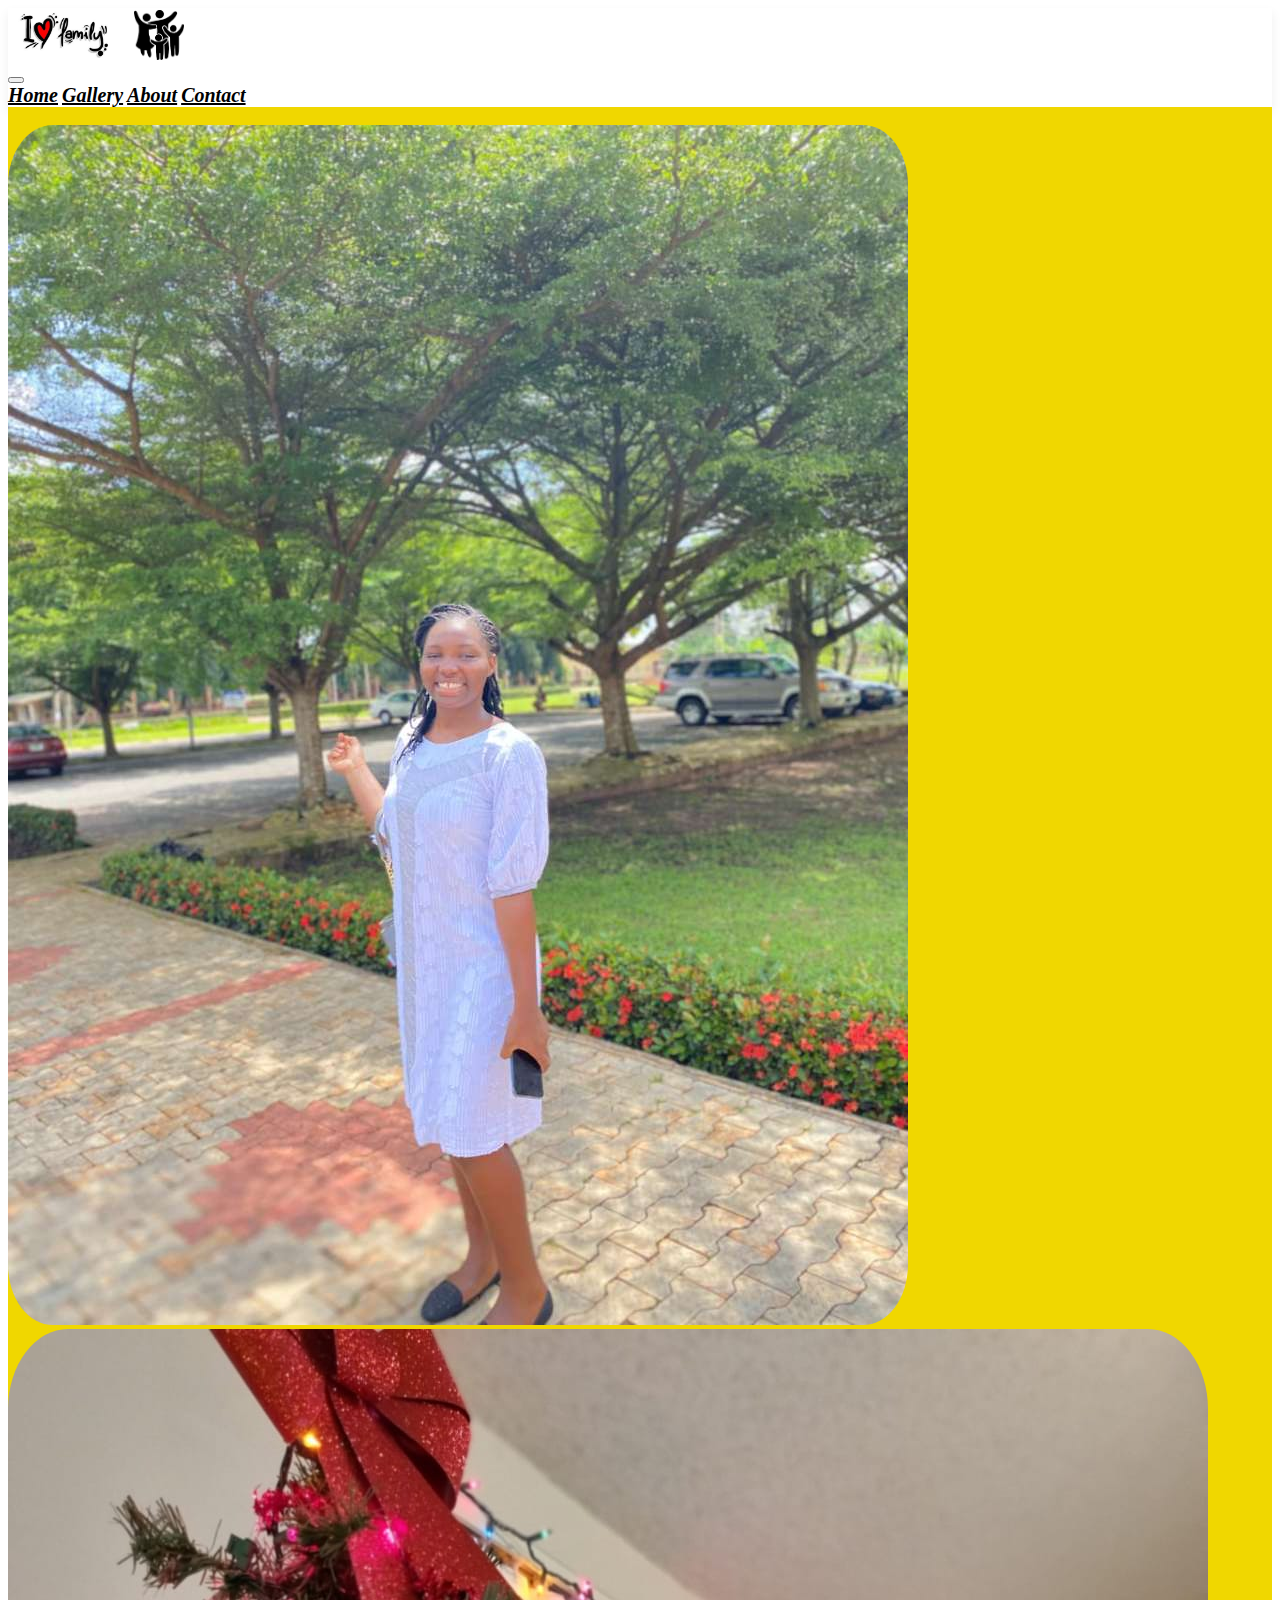
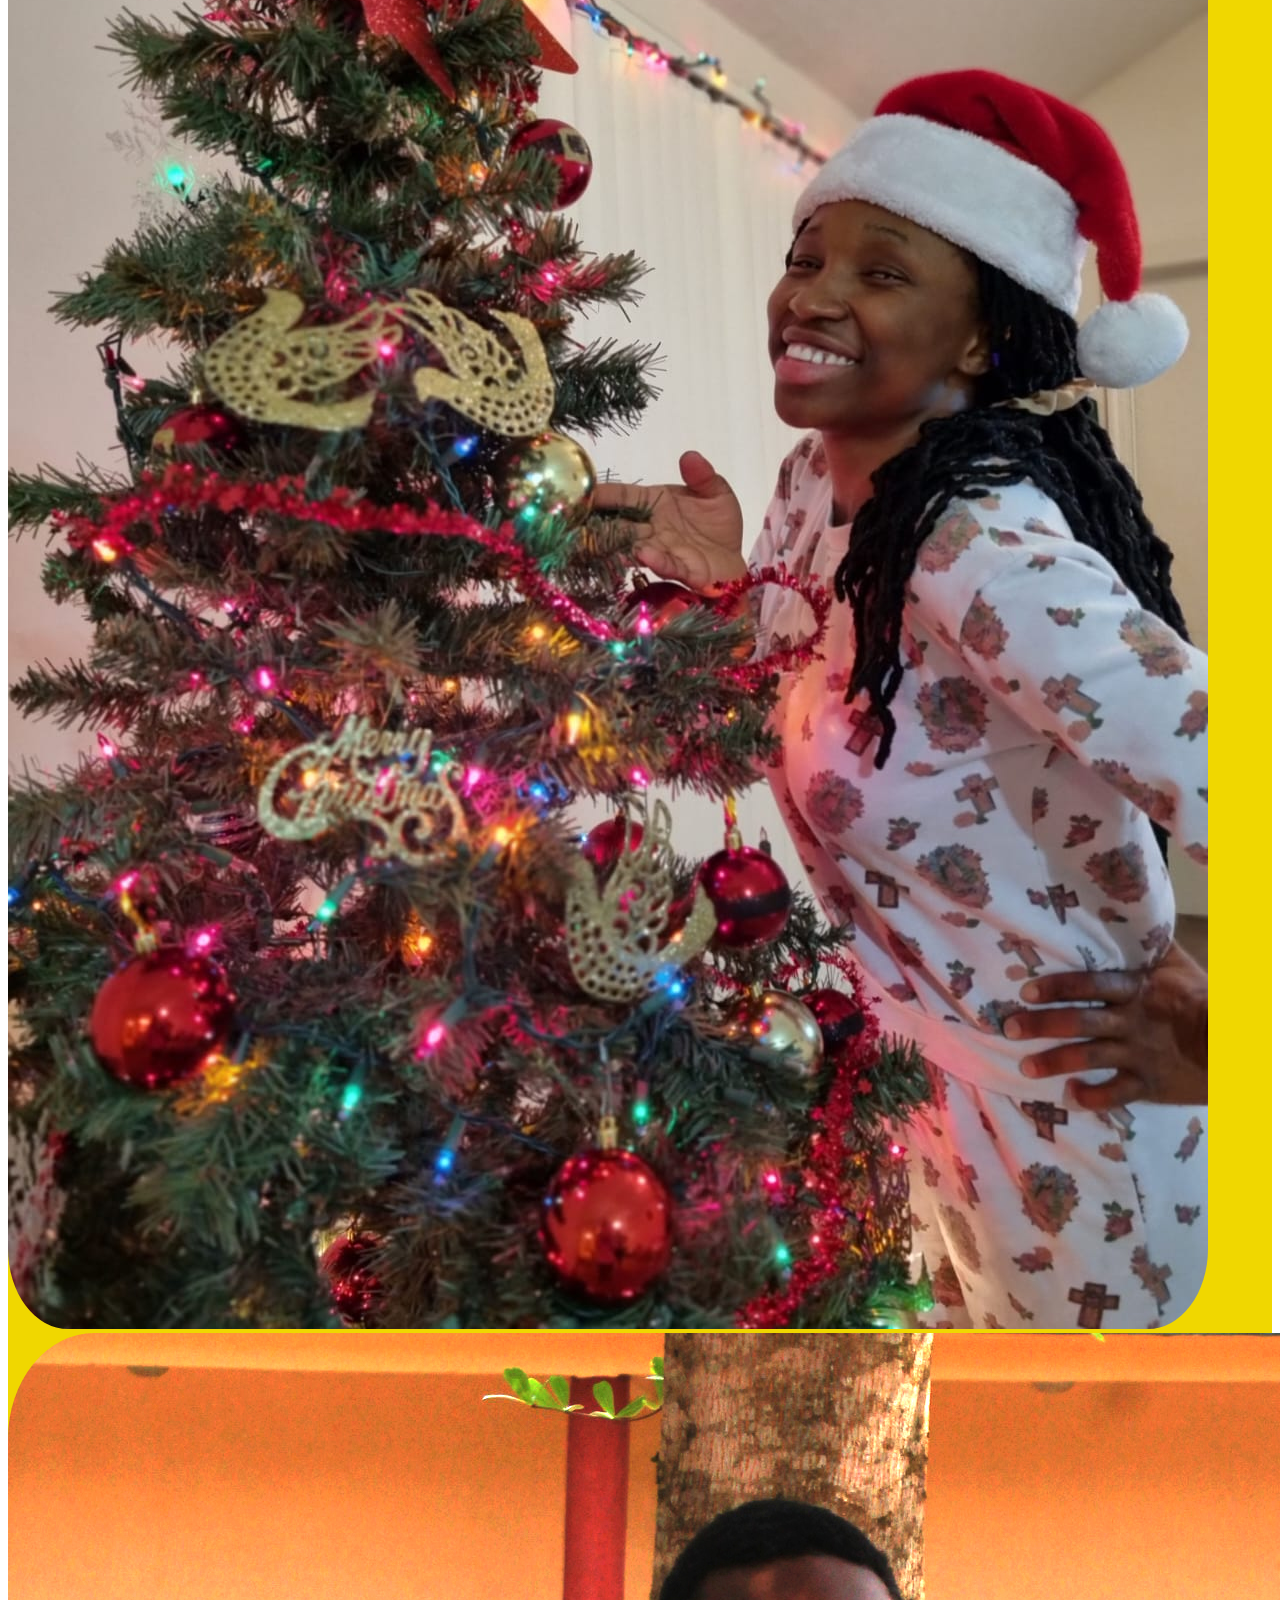
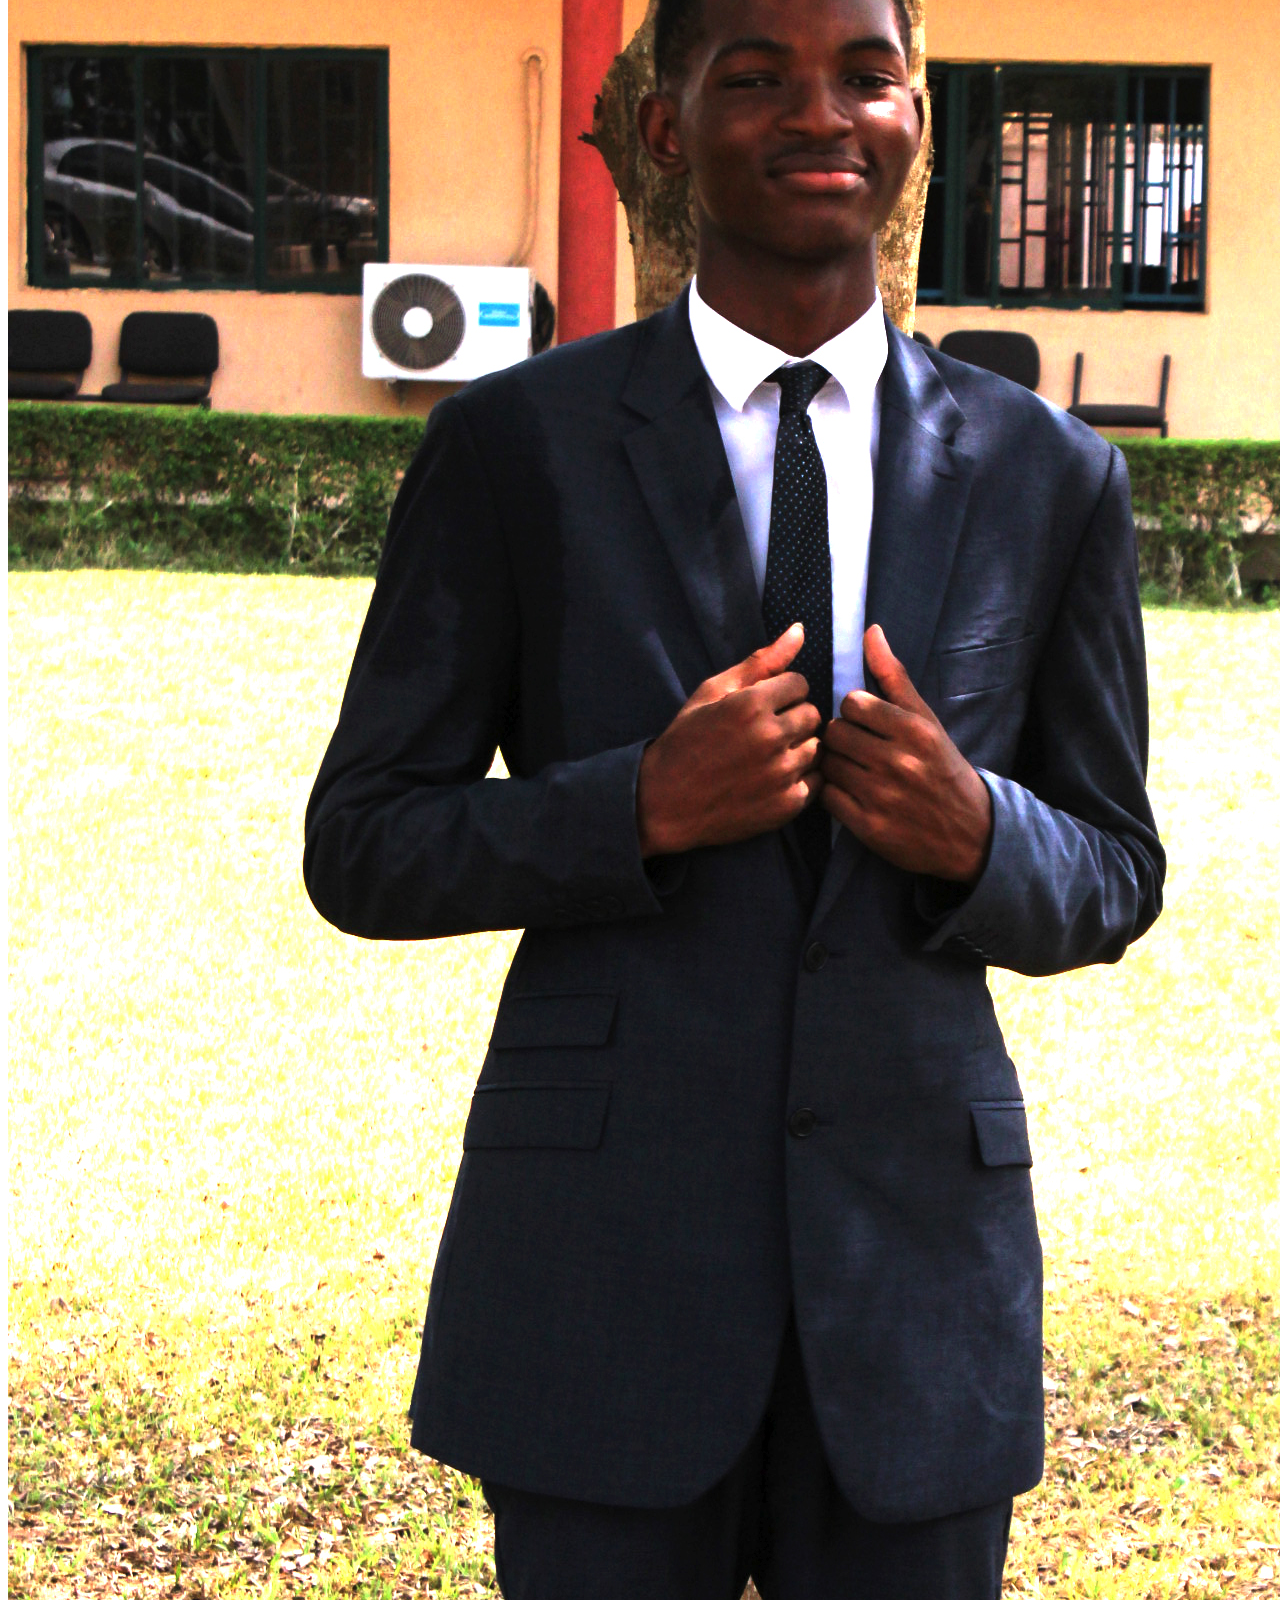
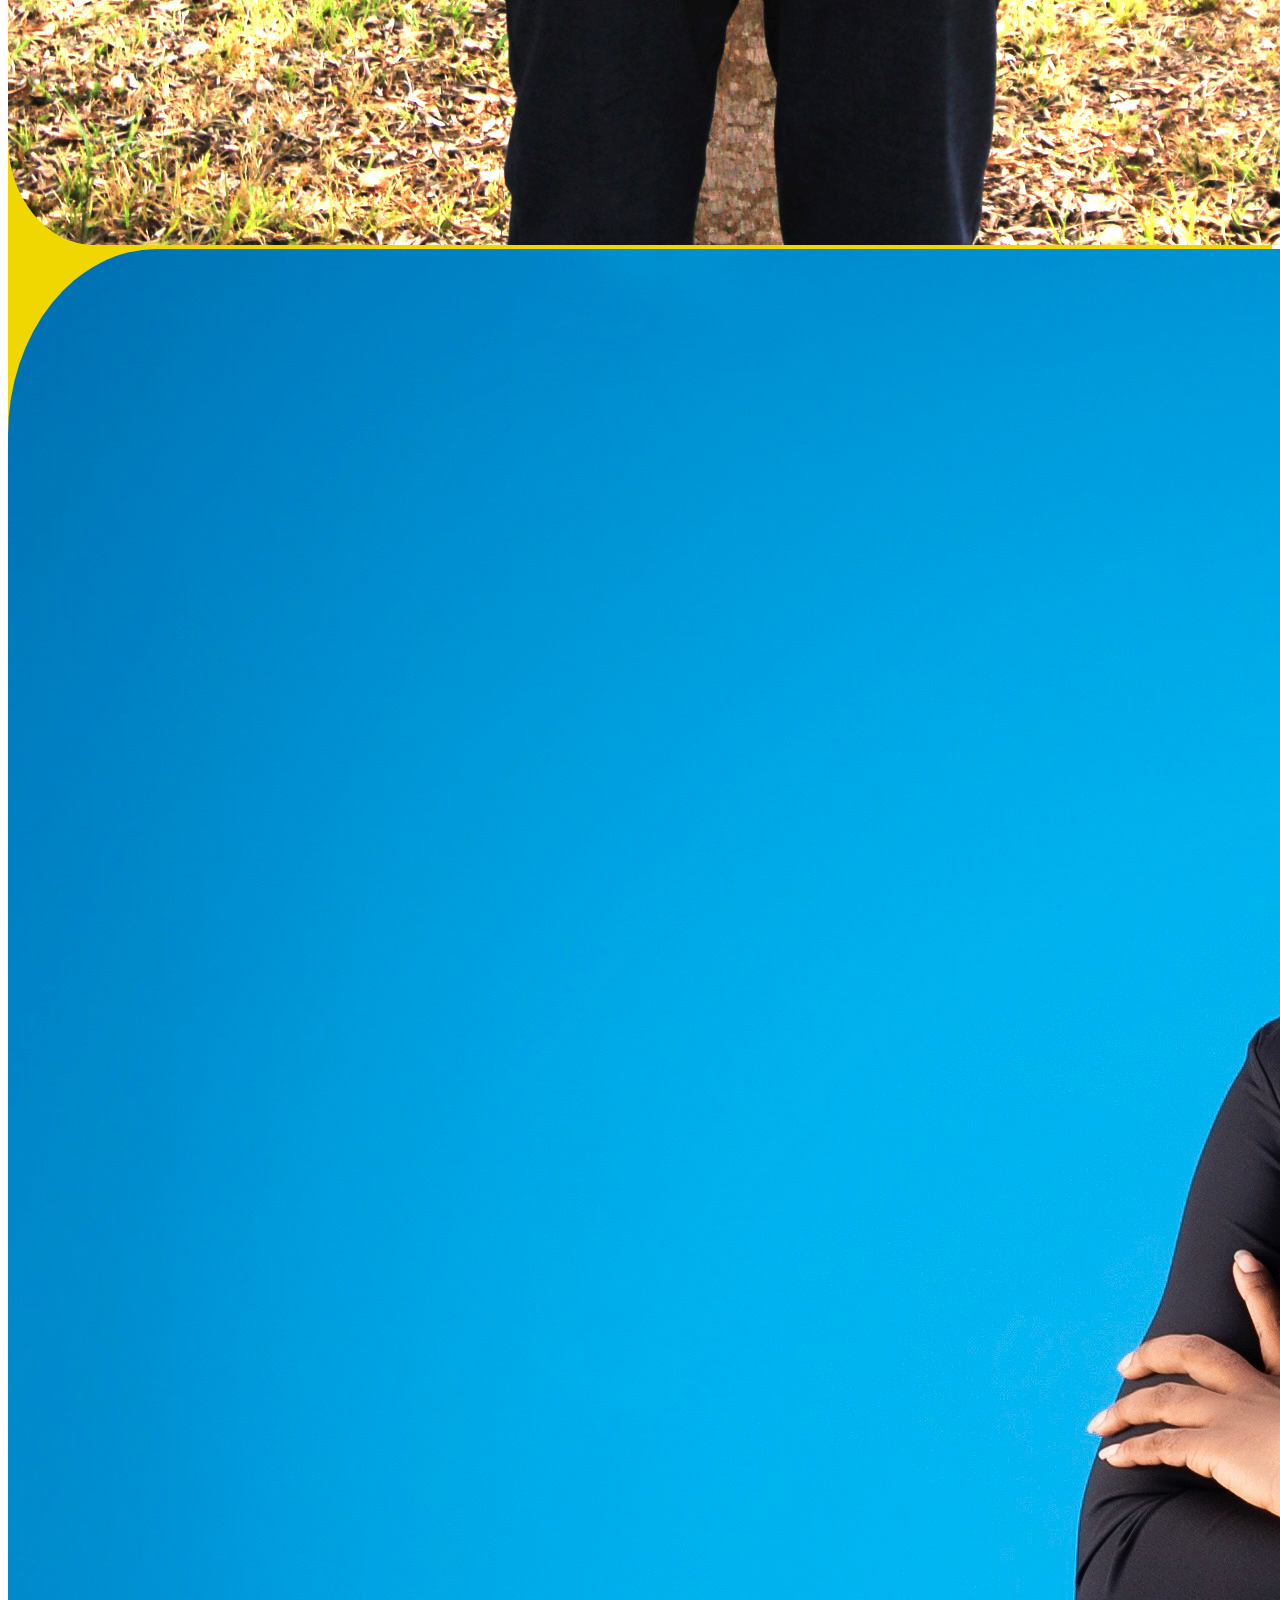
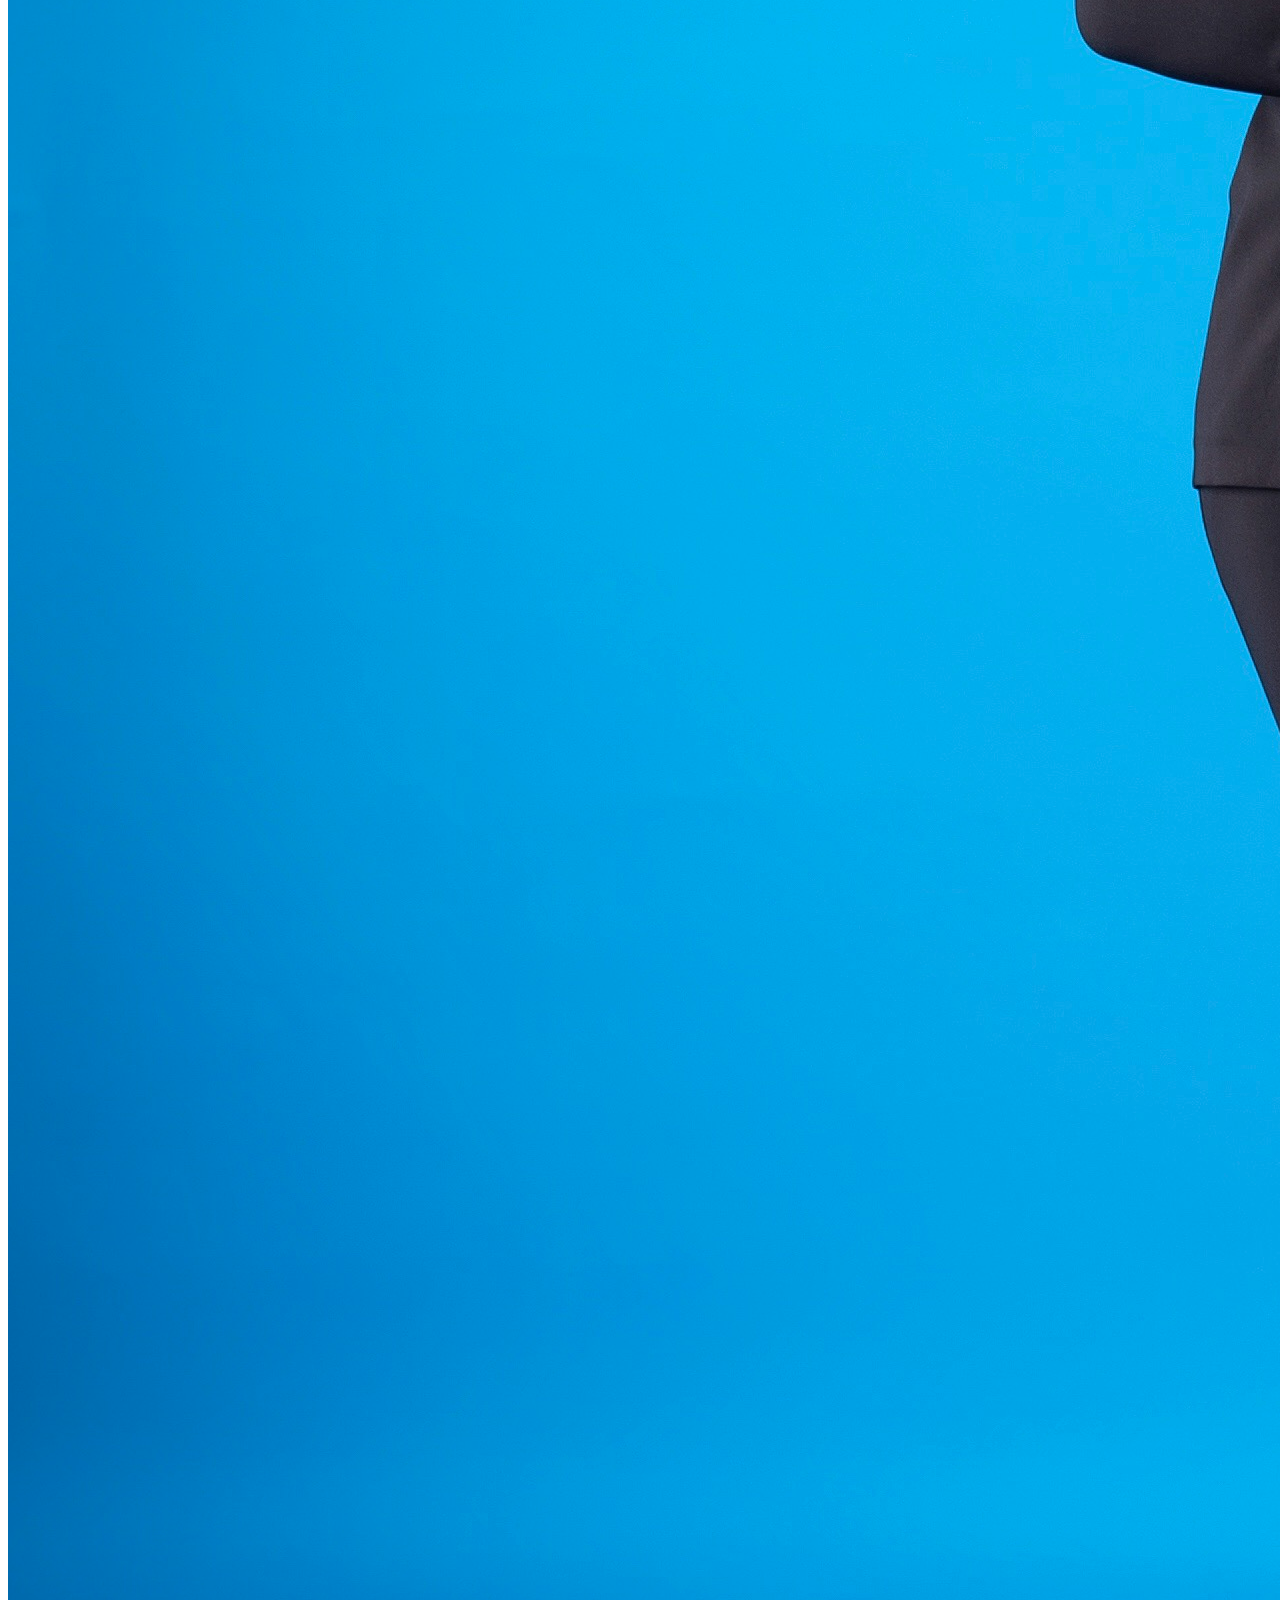
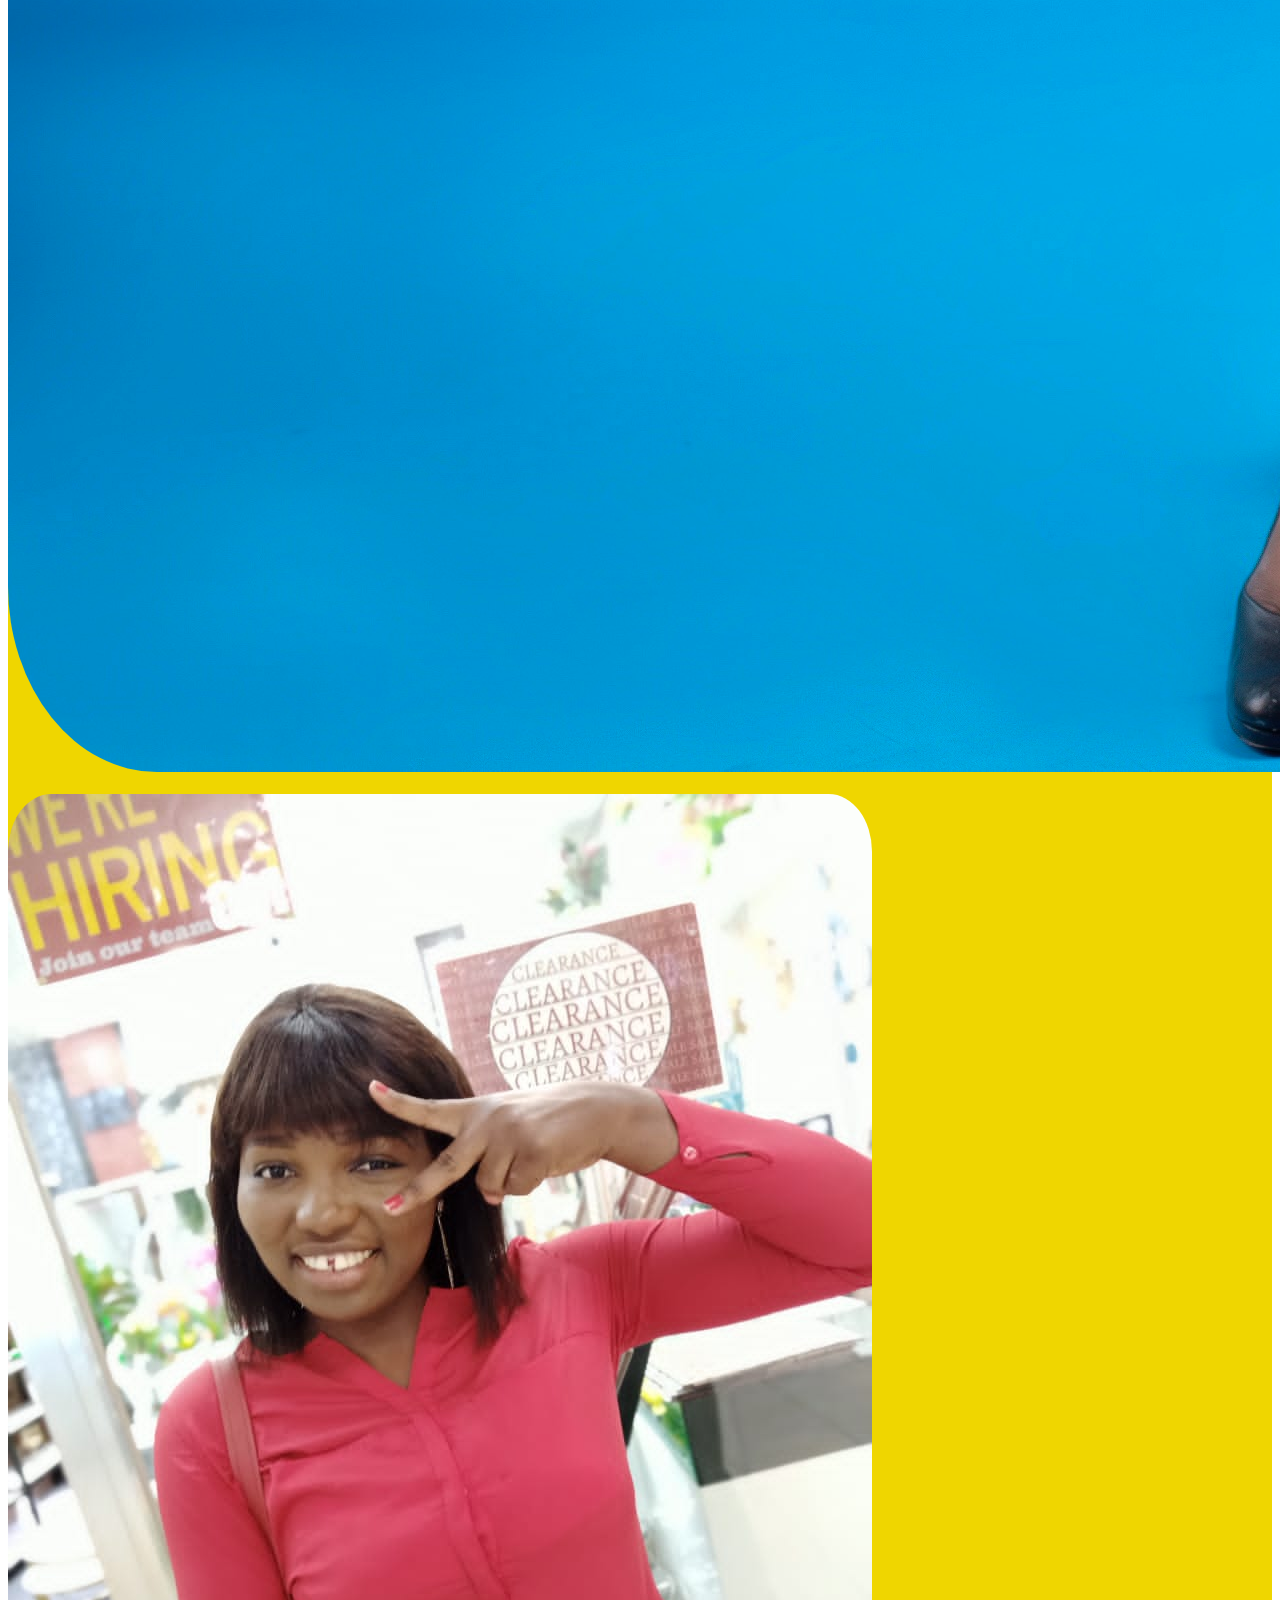
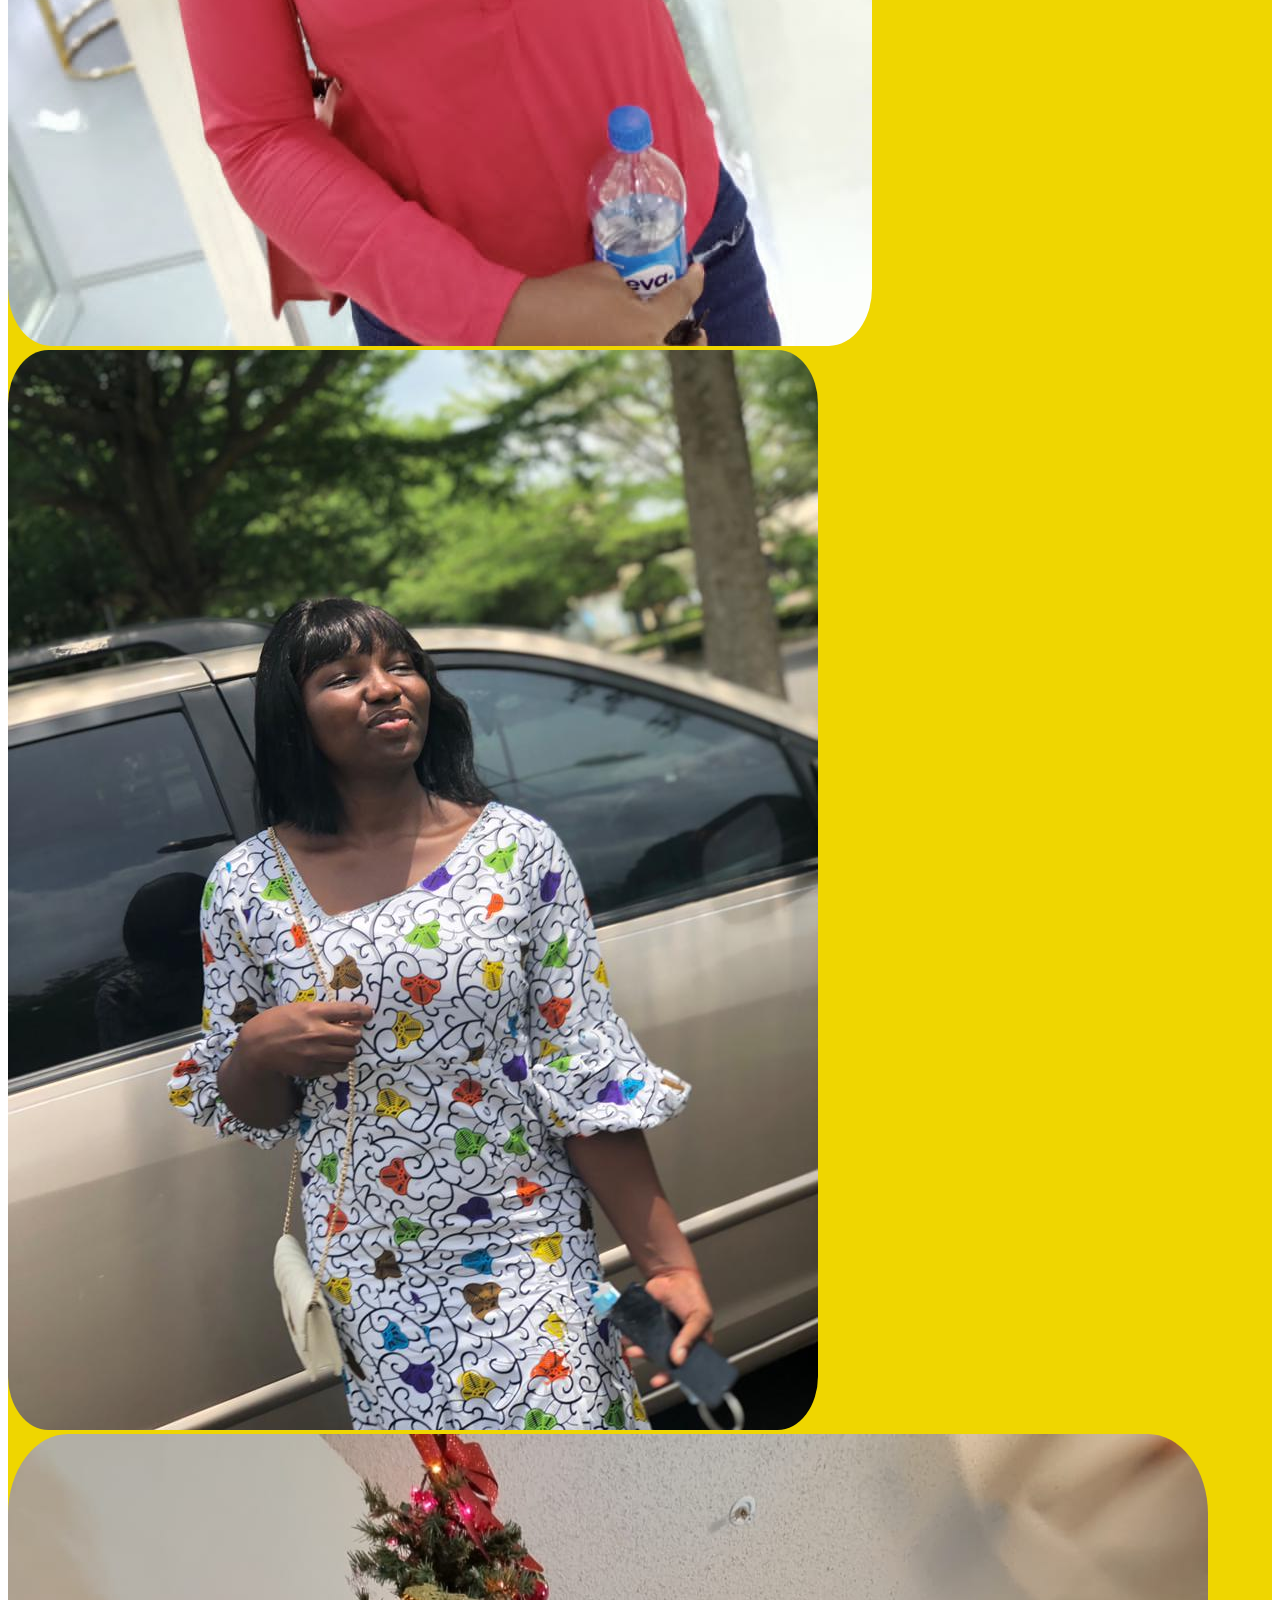
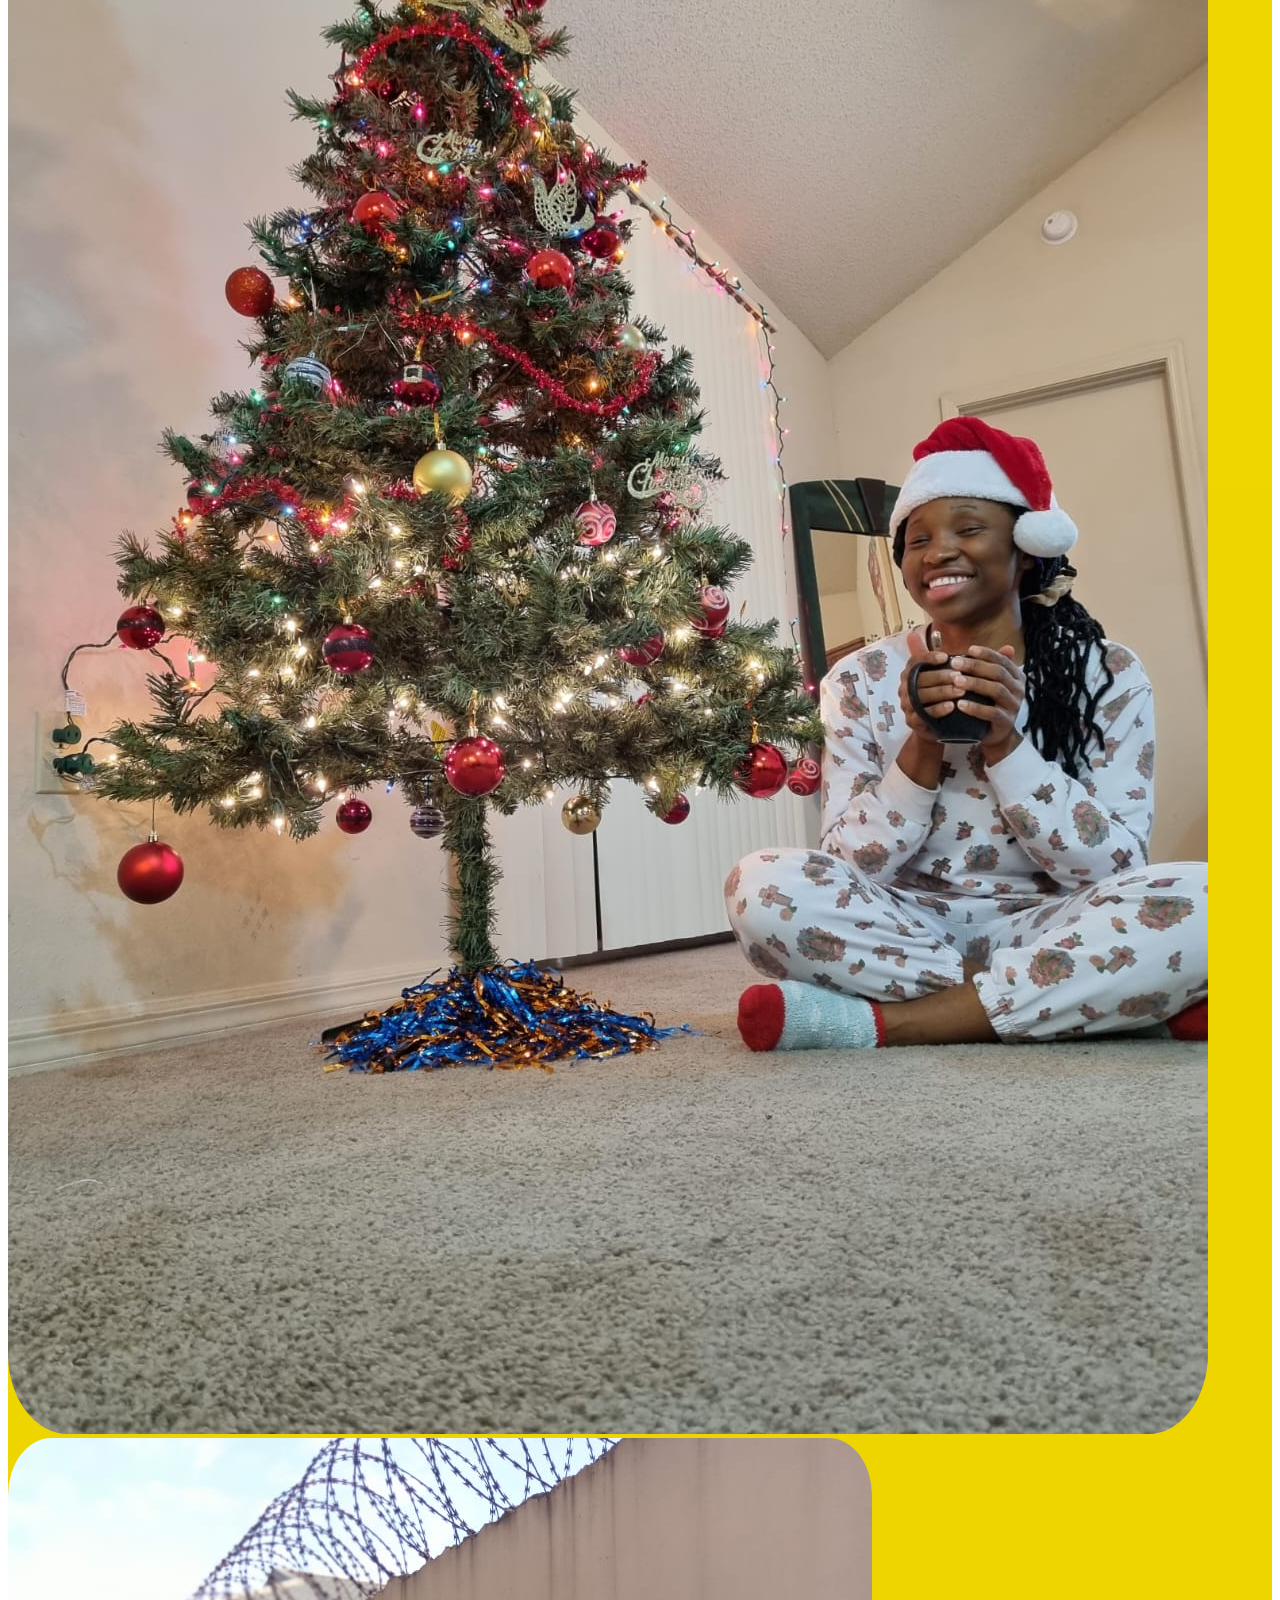
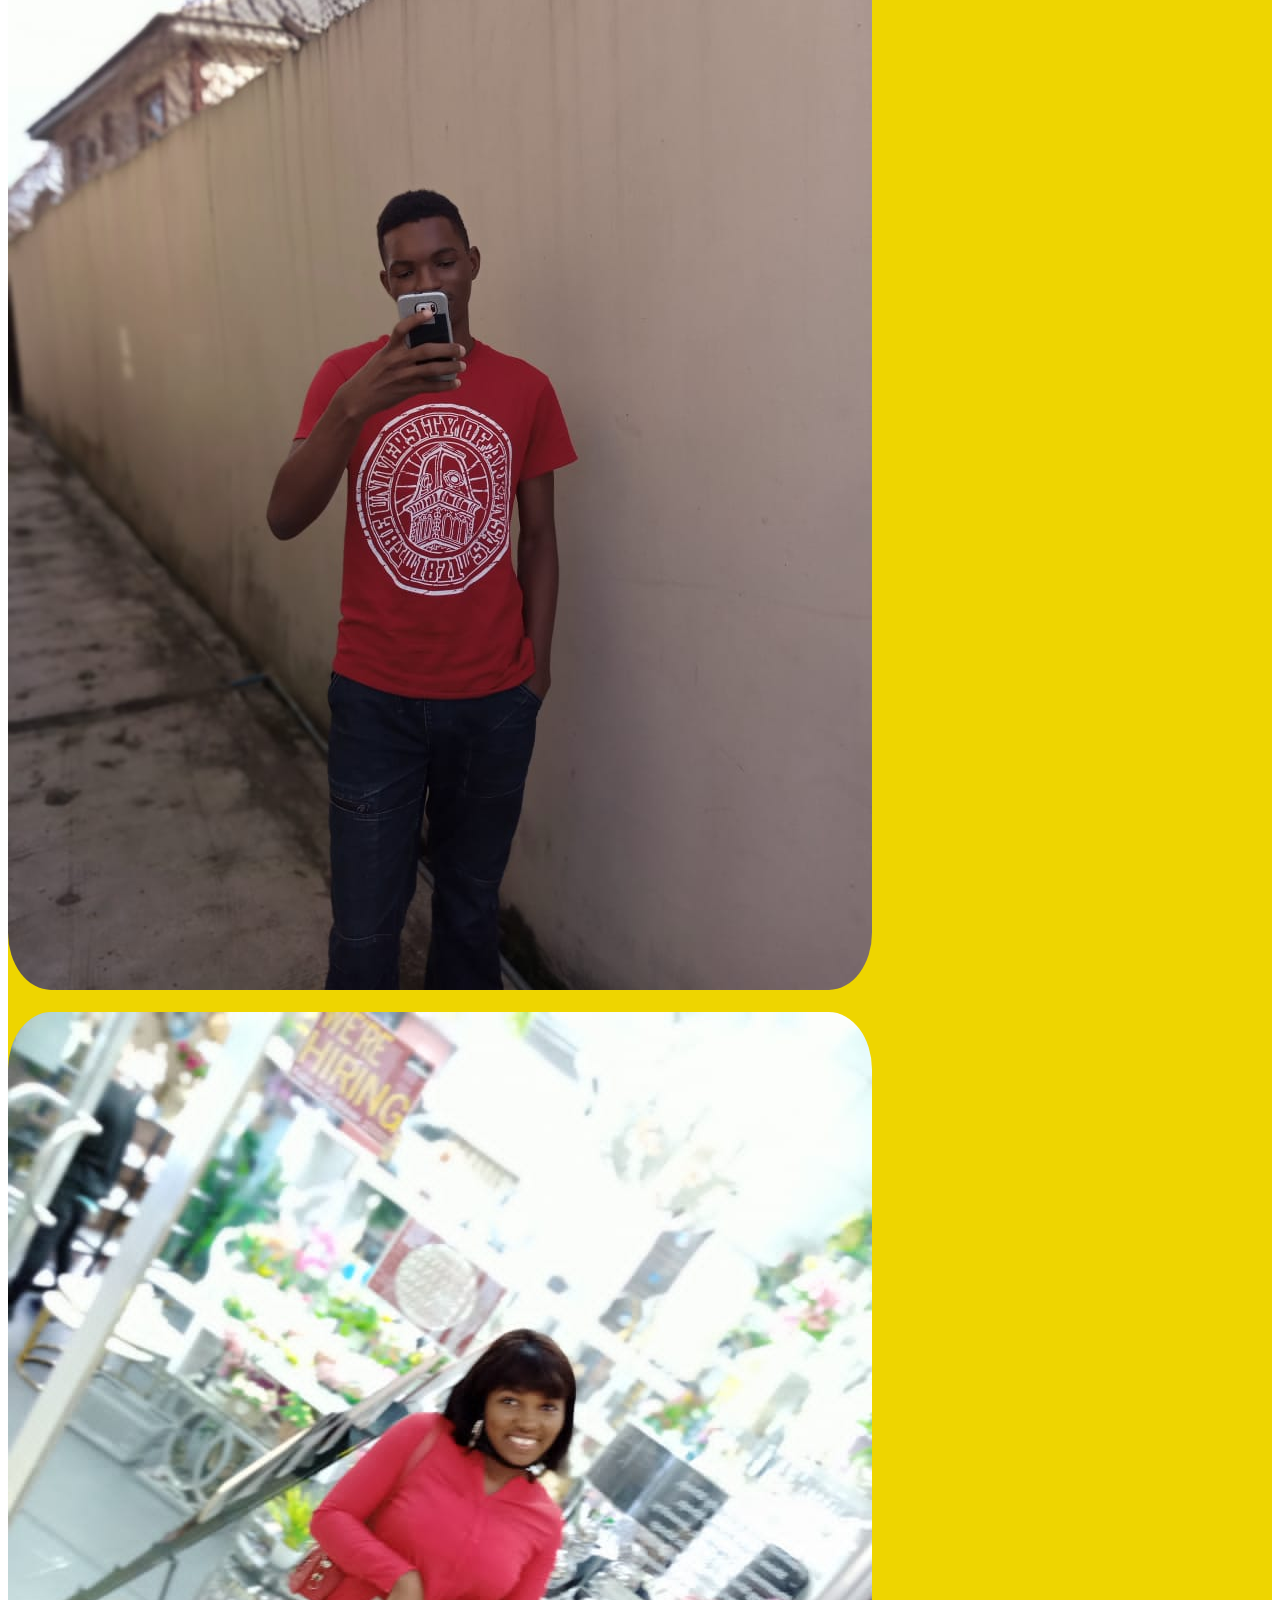
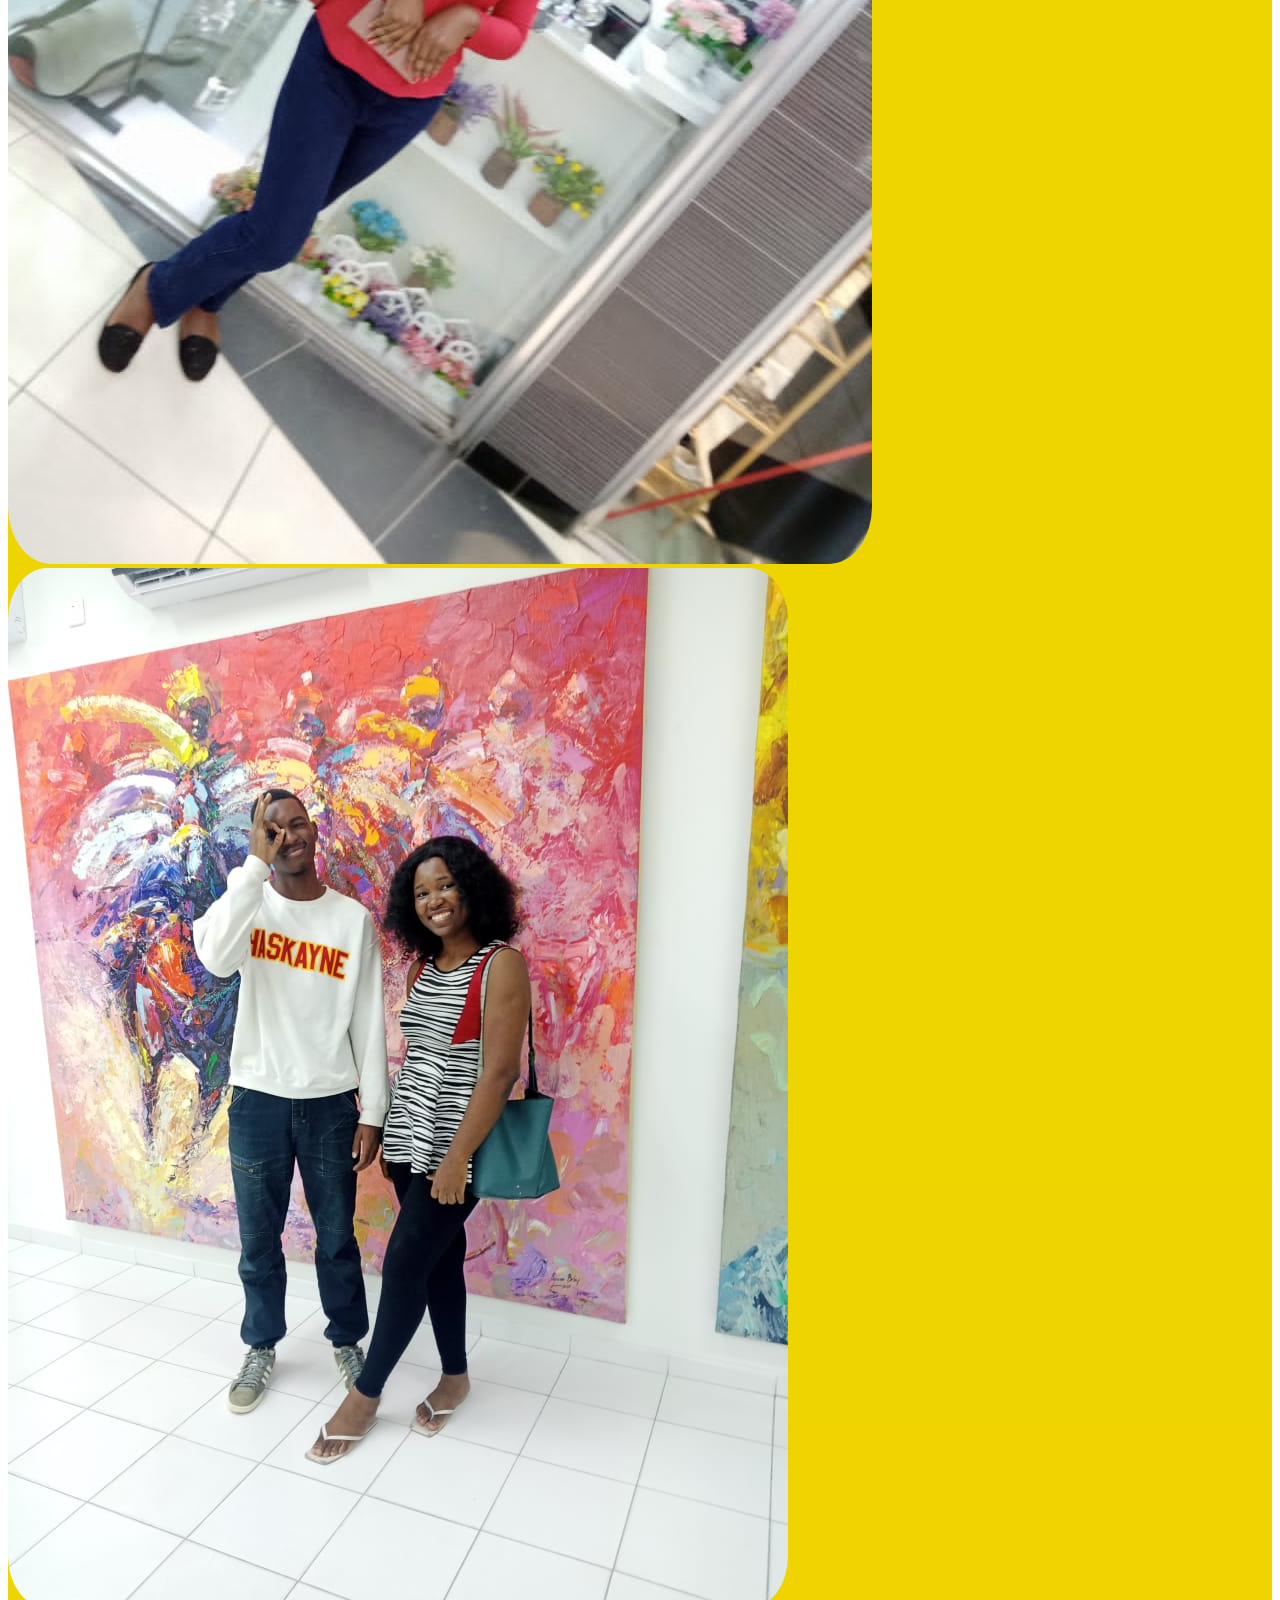
==== Gallery.html @ 8ff50f9e "add my project" ====
<!DOCTYPE html>
<html lang="en">
<head>
    <meta charset="UTF-8">
    <meta http-equiv="X-UA-Compatible" content="IE=edge">
    <meta name="viewport" content="width=device-width, initial-scale=1.0">
    <title>My Family</title>
    <link rel="stylesheet" href="css/bootstrap.css">
    <script src="js/bootstrap.bundle.js"></script>
    <link rel="stylesheet" href="css/styles.css">
    <link rel="icon" href="./images/download (1).png">
</head>
<body>
    <header>
    <nav class="navbar navbar-style">
        <div class="container">
            <div class="navbar-header">
                <a href=""><img src="./images/download.png" alt="" class="logo"></a>
                <a href=""><img src="./images/download (1).png" alt="" class="logo"></a>
            </div>
    <nav class="navbar navbar-expand-lg navbar-light">
        <div class="container-fluid">
          <button class="navbar-toggler" type="button" data-bs-toggle="collapse" data-bs-target="#navbarNavAltMarkup" aria-controls="navbarNavAltMarkup" aria-expanded="false" aria-label="Toggle navigation">
            <span class="navbar-toggler-icon"></span>
          </button>
          <div class="collapse navbar-collapse" id="navbarNavAltMarkup">
            <div class="navbar-nav">
              <a class="nav-link" href="./index.html">Home</a>
              <a class="nav-link" href="./Gallery.html">Gallery</a>
              <a class="nav-link" href="./About.html">About</a>
              <a class="nav-link" href="./contact.html">Contact</a>
            </div>
          </div>
        </div>
      </nav>
    </header>
<div class="section"> <br>
    <div class="container-fluid">
        <div class="row" id="gallery" data-toggle="modal" data-target="#exampleModal">
            <div class="col-12 col-sm-6 col-lg-3">
              <img class="w-100" src="./images/Gallery/Snapchat-227637034.jpg" data-target="#carouselExample" data-slide-to="0">
            </div>
            <div class="col-12 col-sm-6 col-lg-3">
              <img class="w-100" src="./images/Gallery/IMG-20211129-WA0016.jpg" data-target="#carouselExample" data-slide-to="1">
            </div>
            <div class="col-12 col-sm-6 col-lg-3">
              <img class="w-100" src="./images/Gallery/Emma.jpg" data-target="#carouselExample" data-slide-to="2">
            </div>
            <div class="col-12 col-sm-6 col-lg-3">
              <img class="w-100" src="./images/Gallery/deborah_6__1_.JPG" data-target="#carouselExample" data-slide-to="3">
            </div>
          </div>
    </div> <br>
    <div class="hello">
        <div class="row" id="gallery" data-toggle="modal" data-target="#exampleModal">
            <div class="col-12 col-sm-6 col-lg-3">
              <img class="w-100" src="./images/Gallery/IMG-20211218-WA0031.jpg" data-target="#carouselExample" data-slide-to="0">
            </div>
            <div class="col-12 col-sm-6 col-lg-3">
              <img class="w-100" src="./images/Gallery/IMG-20210424-WA0035.jpg" data-target="#carouselExample" data-slide-to="1">
            </div>
            <div class="col-12 col-sm-6 col-lg-3">
              <img class="w-100" src="./images/Gallery/IMG-20211129-WA0017.jpg" data-target="#carouselExample" data-slide-to="2">
            </div>
            <div class="col-12 col-sm-6 col-lg-3">
              <img class="w-100" src="./images/Gallery/IMG-20210914-WA0008.jpg" data-target="#carouselExample" data-slide-to="3">
            </div>
          </div>
    </div> <br>
    <div class="never">
        <div class="row" id="gallery" data-toggle="modal" data-target="#exampleModal">
            <div class="col-12 col-sm-6 col-lg-3">
              <img class="w-100" src="./images/Gallery/IMG-20211218-WA0063.jpg" data-target="#carouselExample" data-slide-to="0">
            </div>
            <div class="col-12 col-sm-6 col-lg-3">
              <img class="w-100" src="./images/Gallery/IMG-20211224-WA0028.jpg" data-target="#carouselExample" data-slide-to="1">
            </div>
            <div class="col-12 col-sm-6 col-lg-3">
              <img class="w-100" src="./images/Gallery/IMG-20220214-WA0010~2.jpg" data-target="#carouselExample" data-slide-to="2">
            </div>
            <div class="col-12 col-sm-6 col-lg-3">
              <img class="w-100" src="./images/Gallery/IMG-20220214-WA0007.jpg" data-target="#carouselExample" data-slide-to="3">
            </div>
          </div>
    </div> <br>
    <div class="draft">
        <div class="row" id="gallery" data-toggle="modal" data-target="#exampleModal">
            <div class="col-12 col-sm-6 col-lg-3">
              <img class="w-100" src="./images/Gallery/IMG-20220703-WA0018.jpg" data-target="#carouselExample" data-slide-to="0">
            </div>
            <div class="col-12 col-sm-6 col-lg-3">
              <img class="w-100" src="./images/Gallery/IMG-20220703-WA0031.jpg" data-target="#carouselExample" data-slide-to="1">
            </div>
            <div class="col-12 col-sm-6 col-lg-3">
              <img class="w-100" src="./images/Gallery/IMG-20220703-WA0038.jpg" data-target="#carouselExample" data-slide-to="2">
            </div>
            <div class="col-12 col-sm-6 col-lg-3">
              <img class="w-100" src="./images/Gallery/IMG-20220711-WA0040.jpg" data-target="#carouselExample" data-slide-to="3">
            </div>
          </div>
    </div> <br>
    <div class="foot">
        <div class="row" id="gallery" data-toggle="modal" data-target="#exampleModal">
            <div class="col-12 col-sm-6 col-lg-3">
              <img class="w-100" src="./images/Gallery/IMG-20220711-WA0043.jpg" data-target="#carouselExample" data-slide-to="0">
            </div>
            <div class="col-12 col-sm-6 col-lg-3">
              <img class="w-100" src="./images/Gallery/IMG-20220711-WA0077.jpg" data-target="#carouselExample" data-slide-to="1">
            </div>
            <div class="col-12 col-sm-6 col-lg-3">
              <img class="w-100" src="./images/Gallery/IMG-20220711-WA0069.jpg" data-target="#carouselExample" data-slide-to="2">
            </div>
            <div class="col-12 col-sm-6 col-lg-3">
              <img class="w-100" src="./images/Gallery/IMG-20220711-WA0072.jpg" data-target="#carouselExample" data-slide-to="3">
            </div>
          </div>
    </div> <br>
    <div class="foot">
      <div class="row" id="gallery" data-toggle="modal" data-target="#exampleModal">
          <div class="col-12 col-sm-6 col-lg-3">
            <img class="w-100" src="./images/Gallery/IMG-20211226-WA0076.jpg" data-target="#carouselExample" data-slide-to="0">
          </div>
          <div class="col-12 col-sm-6 col-lg-3">
            <img class="w-100" src="./images/Gallery/IMG-20211218-WA0098.jpg" data-target="#carouselExample" data-slide-to="1">
          </div>
          <div class="col-12 col-sm-6 col-lg-3">
            <img class="w-100" src="./images/Gallery/IMG-20210503-WA0059.jpg" data-target="#carouselExample" data-slide-to="2">
          </div>
          <div class="col-12 col-sm-6 col-lg-3">
            <img class="w-100" src="./images/Gallery/IMG-20220109-WA0046.jpg" data-target="#carouselExample" data-slide-to="3">
          </div>
        </div> <br>
  </div>
  <div class="foot">
    <div class="row" id="gallery" data-toggle="modal" data-target="#exampleModal">
        <div class="col-12 col-sm-6 col-lg-3">
          <img class="w-100" src="./images/Gallery/0ade008a305e4b858d16e26b85cd0d96.jpg" data-target="#carouselExample" data-slide-to="0">
        </div>
        <div class="col-12 col-sm-6 col-lg-3">
          <img class="w-100" src="./images/Gallery/IMG-20210606-WA0080.jpg" data-target="#carouselExample" data-slide-to="1">
        </div>
        <div class="col-12 col-sm-6 col-lg-3">
          <img class="w-100" src="./images/Gallery/IMG-20220717-WA0004.jpg" data-target="#carouselExample" data-slide-to="2">
        </div>
        <div class="col-12 col-sm-6 col-lg-3">
          <img class="w-100" src="./images/Gallery/IMG-20220717-WA0026.jpg" data-target="#carouselExample" data-slide-to="3">
        </div>
      </div>
</div> <br>
</div> 
<footer>
  <div class="container-fluid p-0">
    <div class="row text-left">
      <div class="col-md-5 col-sm-5">
        <h4 class="text-light">About us</h4>
        <p class="text-muted">Why waste your time surfing the interney when you can have ready-made templates delivered to your email? At check.com, our developers have made sure to provide easy and affordable services to our customers.</p>
        <p class="pt-4 text-muted">Copyright ©2019 All rights reserved | This template is made by
          <span> Emmanuel Okpiaifo</span>
        </p>
      </div>
      <div class="col-md-5 col-sm-12">
        <h4 class="text-light">Newsletter</h4>
        <p class="text-muted">Stay Updated</p>
        <form class="form-inline">
          <div class="col pl-0">
            <div class="input-group pr-5">
              <input type="text" class="form-control bg-dark text-white" id="inlineFormInputGroupUsername2" placeholder="Email">
<button type="button" class="btn btn-primary" data-bs-toggle="modal" data-bs-target="#staticBackdrop">
Submit
</button>
<div class="modal fade" id="staticBackdrop" data-bs-backdrop="static" data-bs-keyboard="false" tabindex="-1" aria-labelledby="staticBackdropLabel" aria-hidden="true">
<div class="modal-dialog">
<div class="modal-content">
  <div class="modal-header">
    <h5 class="modal-title" id="staticBackdropLabel">Email Submission</h5>
    <button type="button" class="btn-close" data-bs-dismiss="modal" aria-label="Close"></button>
  </div>
  <div class="modal-body">
    Your email has been sucessfully submitted and you will start receivng provisional updates made to this webiste sent to your email
  </div>
  <div class="modal-footer">
    <button type="button" class="btn btn-secondary" data-bs-dismiss="modal">Understood</button>
  </div>
</div>
</div>
</div>
              <div class="input-group-prepend">
                <div class="input-group-text">
                  <i class="fas fa-arrow-right"></i>
                </div>
              </div>
            </div>
          </div>
        </form>
      </div>
      <div class="col-md-2 col-sm-12">
        <h4 class="text-light">Follow Us</h4>
        <p class="text-muted">Let us be social</p>
        <div class="column text-light">
          <img src="../bootstrap-icons-1.9.1/facebook.svg" alt="Bootstrap" width="25" height="25">
          <img src="../bootstrap-icons-1.9.1/twitter.svg" alt="Bootstrap" width="25" height="25">
          <img src="../bootstrap-icons-1.9.1/instagram.svg" alt="Bootstrap" width="25" height="25">
          <img src="../bootstrap-icons-1.9.1/youtube.svg" alt="Bootstrap" width="29" height="29">
        </div>
      </div>
    </div>
  </div>
</footer>
</body>
</html>
---- css/styles.css ----
.header{
    height: 100vh;
}

body{
    width: auto;
    height: auto;
}

.navbar-style{
    box-shadow: 0 5px 10px #efefef;
}

.logo{
    height: 50px;
    padding: 2px 10px;
}

.nav-link{
    font-style: italic;
    font-size: 20px;
    color: black;
    font-weight: bold;
}


.mybanner {
    width: 100%;
    height: 100%;
}

.myBanner{
    background-image: url(../images/Gallery/Family.jpg);
    width: 100vmax;
    height: 100vh;
    background-repeat: no-repeat;
    background-size: cover;
    text-align: center;
}

.myBanner h2{
    font-size: 10vmax;
    text-shadow: 3px 4px whitesmoke;
    padding-top: 200px;
}

.myBanner p{
    color: whitesmoke;
    font-size: 3vmax;
    font-style: italic;
    text-shadow: 2px 1px black;
}

.container-fluid img{
    border-radius: 5%;
}

.hello img{
    border-radius: 5%;
}

.never img{
    border-radius: 5%;
}

.draft img{
    border-radius: 5%;
}

.foot img{
    border-radius: 5%;
}

.section{
    background-image: url(../images/download5.jpg);
    background-repeat: no-repeat;
    background-size: cover;
    width: auto;
    height: auto;
}

.section-4{
    background: #ff512f;
    width: auto;
    height: auto;
}

.section-4 .container h1 {
    font-size: 6vmin;
    padding-top: 14vmin;
}
  
  .section-4 .team {
    padding: 10vmin 4vmin;
}
  
  .section-4 .card {
    width: 22em;
    margin-top: 10vmin;
}
  
  .section-4 .card .card-text {
    padding: 0.5em;
}
  
  .section-4 .card-body > a {
    font-size: 1.5em;
}
  
  .section-4 .carousel-item {
    padding-left: 3rem;
}
  
  .border-radius {
    border-radius: 340px;
    width: 60%;
}

  footer {
    background: rgba(0, 0, 0, 0.815);
    overflow-x: hidden;
    padding: 14vmin 18vmin;
}
  
  footer p > span {
    color: #ff512f;
}
  
  footer input {
    border: none !important;
} 
  
  footer .input-group .input-group-text {
    background: var(--bggradient);
    border: none;
}
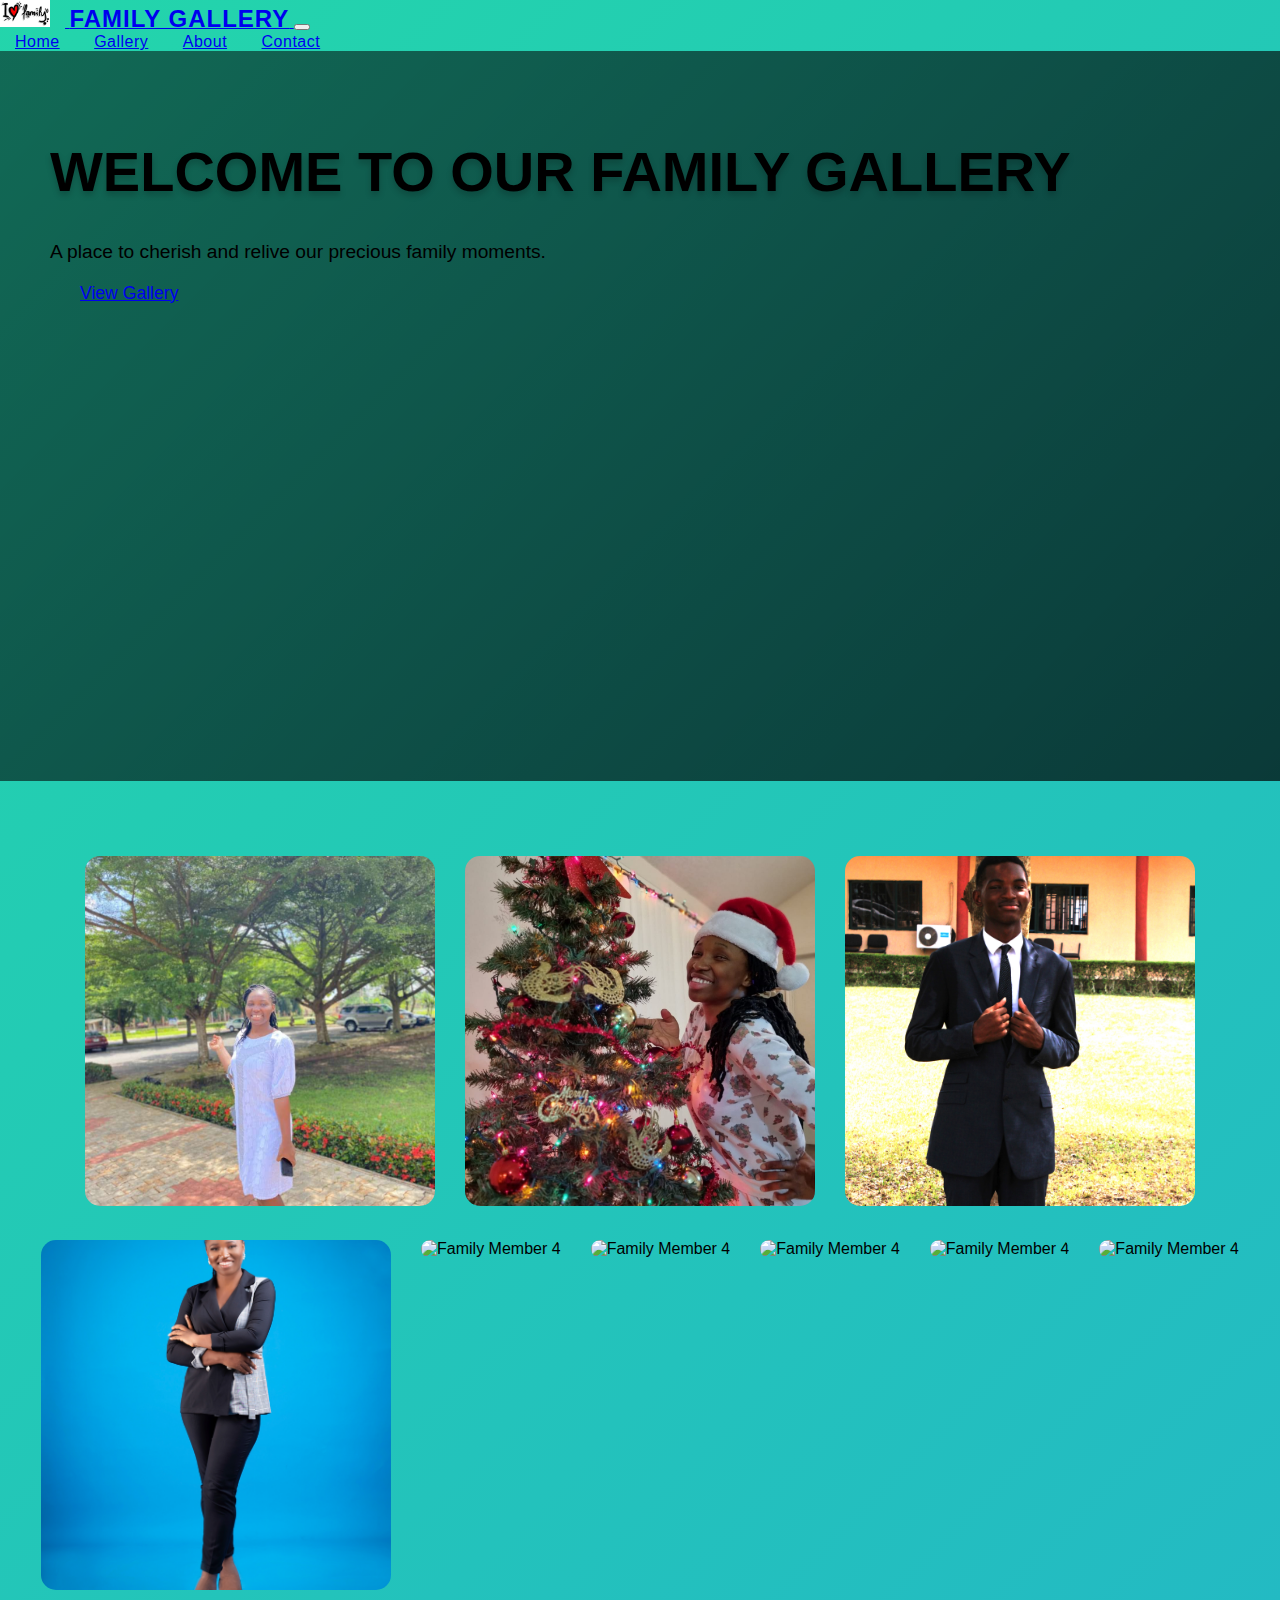
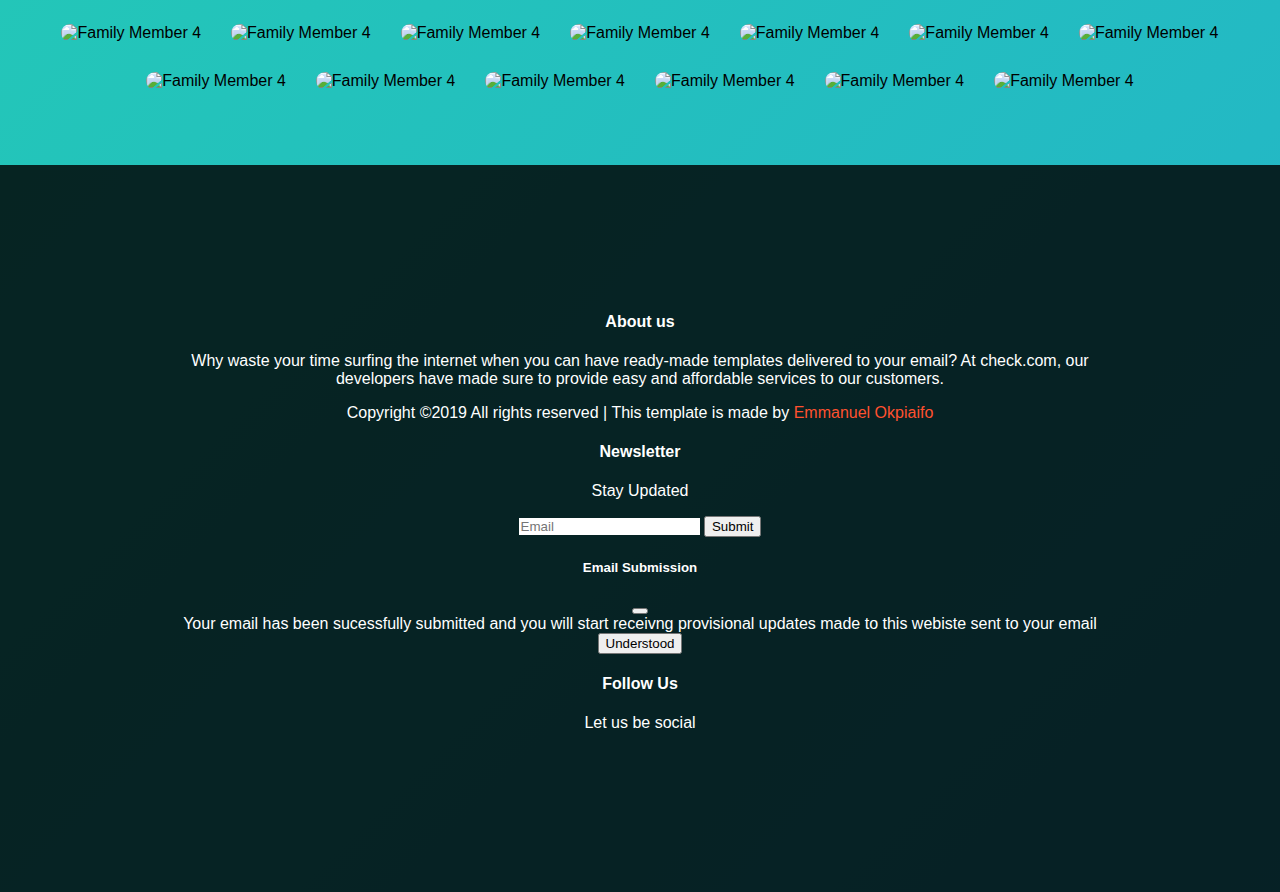
==== commit 5cca1db6: "Update gallery.html and photos library" ====
--- a/Gallery.html
+++ b/Gallery.html
@@ -4,156 +4,130 @@
     <meta charset="UTF-8">
     <meta http-equiv="X-UA-Compatible" content="IE=edge">
     <meta name="viewport" content="width=device-width, initial-scale=1.0">
-    <title>My Family</title>
+    <title>My Family Gallery</title>
     <link rel="stylesheet" href="css/bootstrap.css">
+    <link rel="stylesheet" href="css/styles2.css">
+    <link rel="icon" href="./images/download (1).png">
+    <script src="https://kit.fontawesome.com/2e9c6ff108.js" crossorigin="anonymous"></script>
+</head>
+<body id="gallery-body">
+    <header>
+      <header>
+        <nav class="navbar navbar-expand-lg navbar-dark bg-dark py-3">
+            <div class="container">
+                <a class="navbar-brand d-flex align-items-center" href="#">
+                    <img src="./images/download.png" alt="" class="logo mr-2">
+                    <span class="brand-title">Family Gallery</span>
+                </a>
+                <button class="navbar-toggler" type="button" data-bs-toggle="collapse" data-bs-target="#navbarNavAltMarkup">
+                    <span class="navbar-toggler-icon"></span>
+                </button>
+                <div class="collapse navbar-collapse" id="navbarNavAltMarkup">
+                    <div class="navbar-nav ml-auto">
+                        <a class="nav-link active" href="./index.html">Home</a>
+                        <a class="nav-link" href="./Gallery.html">Gallery</a>
+                        <a class="nav-link" href="./About.html">About</a>
+                        <a class="nav-link" href="./contact.html">Contact</a>
+                    </div>
+                </div>
+            </div>
+        </nav>
+
+        <div class="header-content text-center text-light d-flex flex-column justify-content-center align-items-center">
+          <h1 class="display-4 header-title mb-3">Welcome to Our Family Gallery</h1>
+          <p class="lead header-text mb-4">A place to cherish and relive our precious family moments.</p>
+          <a href="#gallery" class="btn btn-lg btn-outline-light">View Gallery</a>
+      </div>
+    </header>
+
+    
+
+
+    <section class="gallery-section container my-5">
+        <div class="row gallery-container" id="gallery" data-bs-toggle="modal" data-bs-target="#imageModal">
+            <!-- Retain all images as in the original structure -->
+            <div class="col-12 col-sm-6 col-lg-3 my-2">
+              <img class="img-fluid gallery-image rounded" src="./images/Gallery/Snapchat-227637034.jpg" alt="Family Member 1">
+            </div>
+            <div class="col-12 col-sm-6 col-lg-3 my-2">
+              <img class="img-fluid gallery-image rounded" src="./images/Gallery/IMG-20211129-WA0016.jpg" alt="Family Member 2">
+            </div>
+            <div class="col-12 col-sm-6 col-lg-3 my-2">
+              <img class="img-fluid gallery-image rounded" src="./images/Gallery/Emma.jpg" alt="Family Member 3">
+            </div>
+            <div class="col-12 col-sm-6 col-lg-3 my-2">
+              <img class="img-fluid gallery-image rounded" src="./images/Gallery/deborah_6__1_.JPG" alt="Family Member 4">
+            </div>
+            <div class="col-12 col-sm-6 col-lg-3 my-2">
+              <img class="img-fluid gallery-image rounded" src="./images/img/francaokpiaifo_73575100.jpg" alt="Family Member 4">
+            </div>
+            <div class="col-12 col-sm-6 col-lg-3 my-2">
+              <img class="img-fluid gallery-image rounded" src="./images/img/gloryesohe_73758682.jpg" alt="Family Member 4">
+            </div>
+            <div class="col-12 col-sm-6 col-lg-3 my-2">
+              <img class="img-fluid gallery-image rounded" src="./images/img/IMG-20230616-WA0057.jpg" alt="Family Member 4">
+            </div>
+            <div class="col-12 col-sm-6 col-lg-3 my-2">
+              <img class="img-fluid gallery-image rounded" src="./images/img/IMG-20240804-WA0097.jpg" alt="Family Member 4">
+            </div>
+            <div class="col-12 col-sm-6 col-lg-3 my-2">
+              <img class="img-fluid gallery-image rounded" src="./images/img/IMG-20240830-WA0005.jpg" alt="Family Member 4">
+            </div>
+            <div class="col-12 col-sm-6 col-lg-3 my-2">
+              <img class="img-fluid gallery-image rounded" src="./images/img/IMG-20241001-WA0052.jpg" alt="Family Member 4">
+            </div>
+            <div class="col-12 col-sm-6 col-lg-3 my-2">
+              <img class="img-fluid gallery-image rounded" src="./images/img/IMG-20241009-WA0036.jpg" alt="Family Member 4">
+            </div>
+            <div class="col-12 col-sm-6 col-lg-3 my-2">
+              <img class="img-fluid gallery-image rounded" src="./images/img/IMG-20241009-WA0039.jpg" alt="Family Member 4">
+            </div>
+            <div class="col-12 col-sm-6 col-lg-3 my-2">
+              <img class="img-fluid gallery-image rounded" src="./images/img/IMG-20241009-WA0043.jpg" alt="Family Member 4">
+            </div>
+            <div class="col-12 col-sm-6 col-lg-3 my-2">
+              <img class="img-fluid gallery-image rounded" src="./images/img/IMG-20241009-WA0042.jpg" alt="Family Member 4">
+            </div>
+            <div class="col-12 col-sm-6 col-lg-3 my-2">
+              <img class="img-fluid gallery-image rounded" src="./images/img/IMG-20241009-WA0045.jpg" alt="Family Member 4">
+            </div>
+            <div class="col-12 col-sm-6 col-lg-3 my-2">
+              <img class="img-fluid gallery-image rounded" src="./images/img/IMG-20241009-WA0044.jpg" alt="Family Member 4">
+            </div>
+            <div class="col-12 col-sm-6 col-lg-3 my-2">
+              <img class="img-fluid gallery-image rounded" src="./images/img/IMG-20241009-WA0046.jpg" alt="Family Member 4">
+            </div>
+            <div class="col-12 col-sm-6 col-lg-3 my-2">
+              <img class="img-fluid gallery-image rounded" src="./images/img/IMG-20241009-WA0047.jpg" alt="Family Member 4">
+            </div>
+            <div class="col-12 col-sm-6 col-lg-3 my-2">
+              <img class="img-fluid gallery-image rounded" src="./images/img/Instagram_73724452.jpg" alt="Family Member 4">
+            </div>
+            <div class="col-12 col-sm-6 col-lg-3 my-2">
+              <img class="img-fluid gallery-image rounded" src="./images/img/Instagram_73725194.jpg" alt="Family Member 4">
+            </div>
+            <div class="col-12 col-sm-6 col-lg-3 my-2">
+              <img class="img-fluid gallery-image rounded" src="./images/img/Snapchat-1956078159.jpg" alt="Family Member 4">
+            </div>
+            <div class="col-12 col-sm-6 col-lg-3 my-2">
+              <img class="img-fluid gallery-image rounded" src="./images/img/Snapchat-51549175.jpg" alt="Family Member 4">
+            </div>
+            
+            <!-- Add the rest of the images here in a similar structure -->
+        </div>
+    </section>
+
+
+
+    <script src="https://code.jquery.com/jquery-3.6.0.min.js"></script>
     <script src="js/bootstrap.bundle.js"></script>
-    <link rel="stylesheet" href="css/styles.css">
-    <link rel="icon" href="./images/download (1).png">
-</head>
-<body>
-    <header>
-    <nav class="navbar navbar-style">
-        <div class="container">
-            <div class="navbar-header">
-                <a href=""><img src="./images/download.png" alt="" class="logo"></a>
-                <a href=""><img src="./images/download (1).png" alt="" class="logo"></a>
-            </div>
-    <nav class="navbar navbar-expand-lg navbar-light">
-        <div class="container-fluid">
-          <button class="navbar-toggler" type="button" data-bs-toggle="collapse" data-bs-target="#navbarNavAltMarkup" aria-controls="navbarNavAltMarkup" aria-expanded="false" aria-label="Toggle navigation">
-            <span class="navbar-toggler-icon"></span>
-          </button>
-          <div class="collapse navbar-collapse" id="navbarNavAltMarkup">
-            <div class="navbar-nav">
-              <a class="nav-link" href="./index.html">Home</a>
-              <a class="nav-link" href="./Gallery.html">Gallery</a>
-              <a class="nav-link" href="./About.html">About</a>
-              <a class="nav-link" href="./contact.html">Contact</a>
-            </div>
-          </div>
-        </div>
-      </nav>
-    </header>
-<div class="section"> <br>
-    <div class="container-fluid">
-        <div class="row" id="gallery" data-toggle="modal" data-target="#exampleModal">
-            <div class="col-12 col-sm-6 col-lg-3">
-              <img class="w-100" src="./images/Gallery/Snapchat-227637034.jpg" data-target="#carouselExample" data-slide-to="0">
-            </div>
-            <div class="col-12 col-sm-6 col-lg-3">
-              <img class="w-100" src="./images/Gallery/IMG-20211129-WA0016.jpg" data-target="#carouselExample" data-slide-to="1">
-            </div>
-            <div class="col-12 col-sm-6 col-lg-3">
-              <img class="w-100" src="./images/Gallery/Emma.jpg" data-target="#carouselExample" data-slide-to="2">
-            </div>
-            <div class="col-12 col-sm-6 col-lg-3">
-              <img class="w-100" src="./images/Gallery/deborah_6__1_.JPG" data-target="#carouselExample" data-slide-to="3">
-            </div>
-          </div>
-    </div> <br>
-    <div class="hello">
-        <div class="row" id="gallery" data-toggle="modal" data-target="#exampleModal">
-            <div class="col-12 col-sm-6 col-lg-3">
-              <img class="w-100" src="./images/Gallery/IMG-20211218-WA0031.jpg" data-target="#carouselExample" data-slide-to="0">
-            </div>
-            <div class="col-12 col-sm-6 col-lg-3">
-              <img class="w-100" src="./images/Gallery/IMG-20210424-WA0035.jpg" data-target="#carouselExample" data-slide-to="1">
-            </div>
-            <div class="col-12 col-sm-6 col-lg-3">
-              <img class="w-100" src="./images/Gallery/IMG-20211129-WA0017.jpg" data-target="#carouselExample" data-slide-to="2">
-            </div>
-            <div class="col-12 col-sm-6 col-lg-3">
-              <img class="w-100" src="./images/Gallery/IMG-20210914-WA0008.jpg" data-target="#carouselExample" data-slide-to="3">
-            </div>
-          </div>
-    </div> <br>
-    <div class="never">
-        <div class="row" id="gallery" data-toggle="modal" data-target="#exampleModal">
-            <div class="col-12 col-sm-6 col-lg-3">
-              <img class="w-100" src="./images/Gallery/IMG-20211218-WA0063.jpg" data-target="#carouselExample" data-slide-to="0">
-            </div>
-            <div class="col-12 col-sm-6 col-lg-3">
-              <img class="w-100" src="./images/Gallery/IMG-20211224-WA0028.jpg" data-target="#carouselExample" data-slide-to="1">
-            </div>
-            <div class="col-12 col-sm-6 col-lg-3">
-              <img class="w-100" src="./images/Gallery/IMG-20220214-WA0010~2.jpg" data-target="#carouselExample" data-slide-to="2">
-            </div>
-            <div class="col-12 col-sm-6 col-lg-3">
-              <img class="w-100" src="./images/Gallery/IMG-20220214-WA0007.jpg" data-target="#carouselExample" data-slide-to="3">
-            </div>
-          </div>
-    </div> <br>
-    <div class="draft">
-        <div class="row" id="gallery" data-toggle="modal" data-target="#exampleModal">
-            <div class="col-12 col-sm-6 col-lg-3">
-              <img class="w-100" src="./images/Gallery/IMG-20220703-WA0018.jpg" data-target="#carouselExample" data-slide-to="0">
-            </div>
-            <div class="col-12 col-sm-6 col-lg-3">
-              <img class="w-100" src="./images/Gallery/IMG-20220703-WA0031.jpg" data-target="#carouselExample" data-slide-to="1">
-            </div>
-            <div class="col-12 col-sm-6 col-lg-3">
-              <img class="w-100" src="./images/Gallery/IMG-20220703-WA0038.jpg" data-target="#carouselExample" data-slide-to="2">
-            </div>
-            <div class="col-12 col-sm-6 col-lg-3">
-              <img class="w-100" src="./images/Gallery/IMG-20220711-WA0040.jpg" data-target="#carouselExample" data-slide-to="3">
-            </div>
-          </div>
-    </div> <br>
-    <div class="foot">
-        <div class="row" id="gallery" data-toggle="modal" data-target="#exampleModal">
-            <div class="col-12 col-sm-6 col-lg-3">
-              <img class="w-100" src="./images/Gallery/IMG-20220711-WA0043.jpg" data-target="#carouselExample" data-slide-to="0">
-            </div>
-            <div class="col-12 col-sm-6 col-lg-3">
-              <img class="w-100" src="./images/Gallery/IMG-20220711-WA0077.jpg" data-target="#carouselExample" data-slide-to="1">
-            </div>
-            <div class="col-12 col-sm-6 col-lg-3">
-              <img class="w-100" src="./images/Gallery/IMG-20220711-WA0069.jpg" data-target="#carouselExample" data-slide-to="2">
-            </div>
-            <div class="col-12 col-sm-6 col-lg-3">
-              <img class="w-100" src="./images/Gallery/IMG-20220711-WA0072.jpg" data-target="#carouselExample" data-slide-to="3">
-            </div>
-          </div>
-    </div> <br>
-    <div class="foot">
-      <div class="row" id="gallery" data-toggle="modal" data-target="#exampleModal">
-          <div class="col-12 col-sm-6 col-lg-3">
-            <img class="w-100" src="./images/Gallery/IMG-20211226-WA0076.jpg" data-target="#carouselExample" data-slide-to="0">
-          </div>
-          <div class="col-12 col-sm-6 col-lg-3">
-            <img class="w-100" src="./images/Gallery/IMG-20211218-WA0098.jpg" data-target="#carouselExample" data-slide-to="1">
-          </div>
-          <div class="col-12 col-sm-6 col-lg-3">
-            <img class="w-100" src="./images/Gallery/IMG-20210503-WA0059.jpg" data-target="#carouselExample" data-slide-to="2">
-          </div>
-          <div class="col-12 col-sm-6 col-lg-3">
-            <img class="w-100" src="./images/Gallery/IMG-20220109-WA0046.jpg" data-target="#carouselExample" data-slide-to="3">
-          </div>
-        </div> <br>
-  </div>
-  <div class="foot">
-    <div class="row" id="gallery" data-toggle="modal" data-target="#exampleModal">
-        <div class="col-12 col-sm-6 col-lg-3">
-          <img class="w-100" src="./images/Gallery/0ade008a305e4b858d16e26b85cd0d96.jpg" data-target="#carouselExample" data-slide-to="0">
-        </div>
-        <div class="col-12 col-sm-6 col-lg-3">
-          <img class="w-100" src="./images/Gallery/IMG-20210606-WA0080.jpg" data-target="#carouselExample" data-slide-to="1">
-        </div>
-        <div class="col-12 col-sm-6 col-lg-3">
-          <img class="w-100" src="./images/Gallery/IMG-20220717-WA0004.jpg" data-target="#carouselExample" data-slide-to="2">
-        </div>
-        <div class="col-12 col-sm-6 col-lg-3">
-          <img class="w-100" src="./images/Gallery/IMG-20220717-WA0026.jpg" data-target="#carouselExample" data-slide-to="3">
-        </div>
-      </div>
-</div> <br>
-</div> 
+    <script src="js/script.js"></script>
 <footer>
   <div class="container-fluid p-0">
     <div class="row text-left">
       <div class="col-md-5 col-sm-5">
         <h4 class="text-light">About us</h4>
-        <p class="text-muted">Why waste your time surfing the interney when you can have ready-made templates delivered to your email? At check.com, our developers have made sure to provide easy and affordable services to our customers.</p>
+        <p class="text-muted">Why waste your time surfing the internet when you can have ready-made templates delivered to your email? At check.com, our developers have made sure to provide easy and affordable services to our customers.</p>
         <p class="pt-4 text-muted">Copyright ©2019 All rights reserved | This template is made by
           <span> Emmanuel Okpiaifo</span>
         </p>
@@ -197,11 +171,11 @@
         <h4 class="text-light">Follow Us</h4>
         <p class="text-muted">Let us be social</p>
         <div class="column text-light">
-          <img src="../bootstrap-icons-1.9.1/facebook.svg" alt="Bootstrap" width="25" height="25">
-          <img src="../bootstrap-icons-1.9.1/twitter.svg" alt="Bootstrap" width="25" height="25">
-          <img src="../bootstrap-icons-1.9.1/instagram.svg" alt="Bootstrap" width="25" height="25">
-          <img src="../bootstrap-icons-1.9.1/youtube.svg" alt="Bootstrap" width="29" height="29">
-        </div>
+          <i class="fab fa-facebook fa-1.5x icon"></i>
+          <i class="fab fa-twitter fa-1.5x icon"></i>
+          <i class="fab fa-instagram fa-1.5x icon"></i>
+          <i class="fab fa-youtube fa-1.5x icon"></i>
+        </div>                
       </div>
     </div>
   </div>
--- a/css/styles2.css
+++ b/css/styles2.css
@@ -0,0 +1,238 @@
+/* General Styles */
+body, html {
+    margin: 0;
+    padding: 0;
+    font-family: 'Poppins', sans-serif;
+}
+
+/* Logo Styling */
+.logo {
+    width: 50px;
+    margin-right: 15px;
+}
+
+/* Navbar Styling */
+.brand-title {
+    font-size: 1.5rem;
+    font-weight: bold;
+    text-transform: uppercase;
+    letter-spacing: 1px;
+}
+
+.navbar-nav .nav-link {
+    padding: 8px 15px;
+    font-weight: 500;
+    letter-spacing: 0.5px;
+    transition: color 0.3s ease;
+}
+
+/* Navigation Link Hover Effect */
+.navbar-nav .nav-link:hover {
+    color: #ffd700; /* Gold color on hover */
+}
+
+/* Enhanced Header Section */
+.header-content {
+    height: 70vh;
+    background: linear-gradient(135deg, rgba(0, 0, 0, 0.5), rgba(0, 0, 0, 0.7)), url('./images/family-header.jpg') no-repeat center center/cover;
+    padding: 50px;
+    position: relative;
+}
+
+.header-title {
+    font-size: 3.5rem;
+    text-transform: uppercase;
+    font-weight: 700;
+    text-shadow: 0px 4px 6px rgba(0, 0, 0, 0.2);
+}
+
+.header-text {
+    font-size: 1.2rem;
+    max-width: 600px;
+}
+
+/* Button Styling */
+.btn-outline-light {
+    padding: 10px 30px;
+    border-radius: 30px;
+    font-size: 1.1rem;
+    transition: background-color 0.3s, transform 0.3s ease;
+}
+
+/* Hover Effect on Button */
+.btn-outline-light:hover {
+    background-color: #ffd700;
+    color: #000;
+    transform: translateY(-3px);
+}
+
+/* Section Title Styling */
+.section-title {
+    font-size: 2.5rem;
+    margin-bottom: 40px;
+    position: relative;
+    color: #ffd700;
+    text-transform: uppercase;
+}
+
+.section-title::after {
+    content: '';
+    width: 100px;
+    height: 4px;
+    background: #ffd700;
+    position: absolute;
+    bottom: -10px;
+    left: 50%;
+    transform: translateX(-50%);
+    border-radius: 10px;
+}
+
+/* Gallery Background Styling */
+#gallery-body {
+    background: linear-gradient(-45deg, #ee7752, #e73c7e, #23a6d5, #23d5ab); /* Initial colors */
+    background-size: 400% 400%; /* Increase background size for smooth transitions */
+    animation: gradientAnimation 15s ease infinite; /* Apply smooth animation */
+    margin: 0;
+    padding: 0;
+    min-height: 100vh; /* Ensure body covers full height */
+}
+
+/* Keyframes for Smooth Gradient Animation */
+@keyframes gradientAnimation {
+    0% {
+        background-position: 0% 50%;
+    }
+    50% {
+        background-position: 100% 50%;
+    }
+    100% {
+        background-position: 0% 50%;
+    }
+}
+
+/* Gallery Section Styling */
+.gallery-section {
+    padding: 60px 0;
+    position: relative;
+    z-index: 2;
+}
+
+/* Gallery Container Layout */
+.gallery-container {
+    display: flex;
+    flex-wrap: wrap;
+    justify-content: center;
+}
+
+/* Gallery Image Styling */
+.gallery-image {
+    width: 350px; /* Set a fixed width */
+    height: 350px; /* Set a fixed height */
+    object-fit: cover; /* Maintain aspect ratio */
+    margin: 15px;
+    border-radius: 15px;
+    transition: all 0.4s ease; /* General transition for smooth effect */
+}
+
+/* Hover Effect */
+.gallery-image:hover {
+    transform: scale(1.2); /* Zoom in effect */
+    box-shadow: 0 20px 40px rgba(0, 0, 0, 0.5); /* Shadow effect */
+}
+
+/* Fade-In Animation on Page Load */
+@keyframes fadeIn {
+    0% {
+        opacity: 0;
+        transform: scale(0.8); /* Start smaller */
+    }
+    100% {
+        opacity: 1;
+        transform: scale(1); /* End at full size */
+    }
+}
+
+/* Footer Styling */
+footer {
+    background: #222;
+    padding: 20px 0;
+    text-align: center;
+    color: #fff;
+}
+
+/* Responsive Design for Medium Screens */
+@media (max-width: 768px) {
+    .gallery-image {
+        width: 300px; /* Adjust size for tablets */
+        height: 300px;
+    }
+
+    .header-title {
+        font-size: 2.5rem;
+    }
+
+    .header-content {
+        height: 50vh;
+    }
+
+    .btn-outline-light {
+        padding: 8px 20px;
+    }
+
+    .gallery-image {
+        margin-bottom: 20px;
+    }
+}
+
+/* Responsive Design for Small Screens */
+@media (max-width: 480px) {
+    .gallery-image {
+        width: 250px; /* Adjust size for mobile */
+        height: 250px;
+    }
+
+    .header-title {
+        font-size: 2rem;
+    }
+
+    .header-content {
+        height: 40vh;
+    }
+
+    .btn-outline-light {
+        padding: 6px 15px;
+    }
+}
+
+footer {
+    background: rgba(0, 0, 0, 0.815);
+    overflow-x: hidden;
+    padding: 14vmin 18vmin;
+}
+  
+  footer p > span {
+    color: #ff512f;
+}
+  
+  footer input {
+    border: none !important;
+} 
+  
+  footer .input-group .input-group-text {
+    background: var(--bggradient);
+    border: none;
+}
+
+/* Styling the icons */
+.icon {
+    margin: 10px; /* Space between icons */
+    transition: transform 0.3s ease, color 0.3s ease; /* Smooth transition for animations */
+  }
+  
+  /* Grow and change color on hover */
+  .icon:hover {
+    transform: scale(1.3) rotate(10deg); /* Grow and slightly rotate the icon */
+    color: #ffd700; /* Change color to gold */
+  }
+
+  